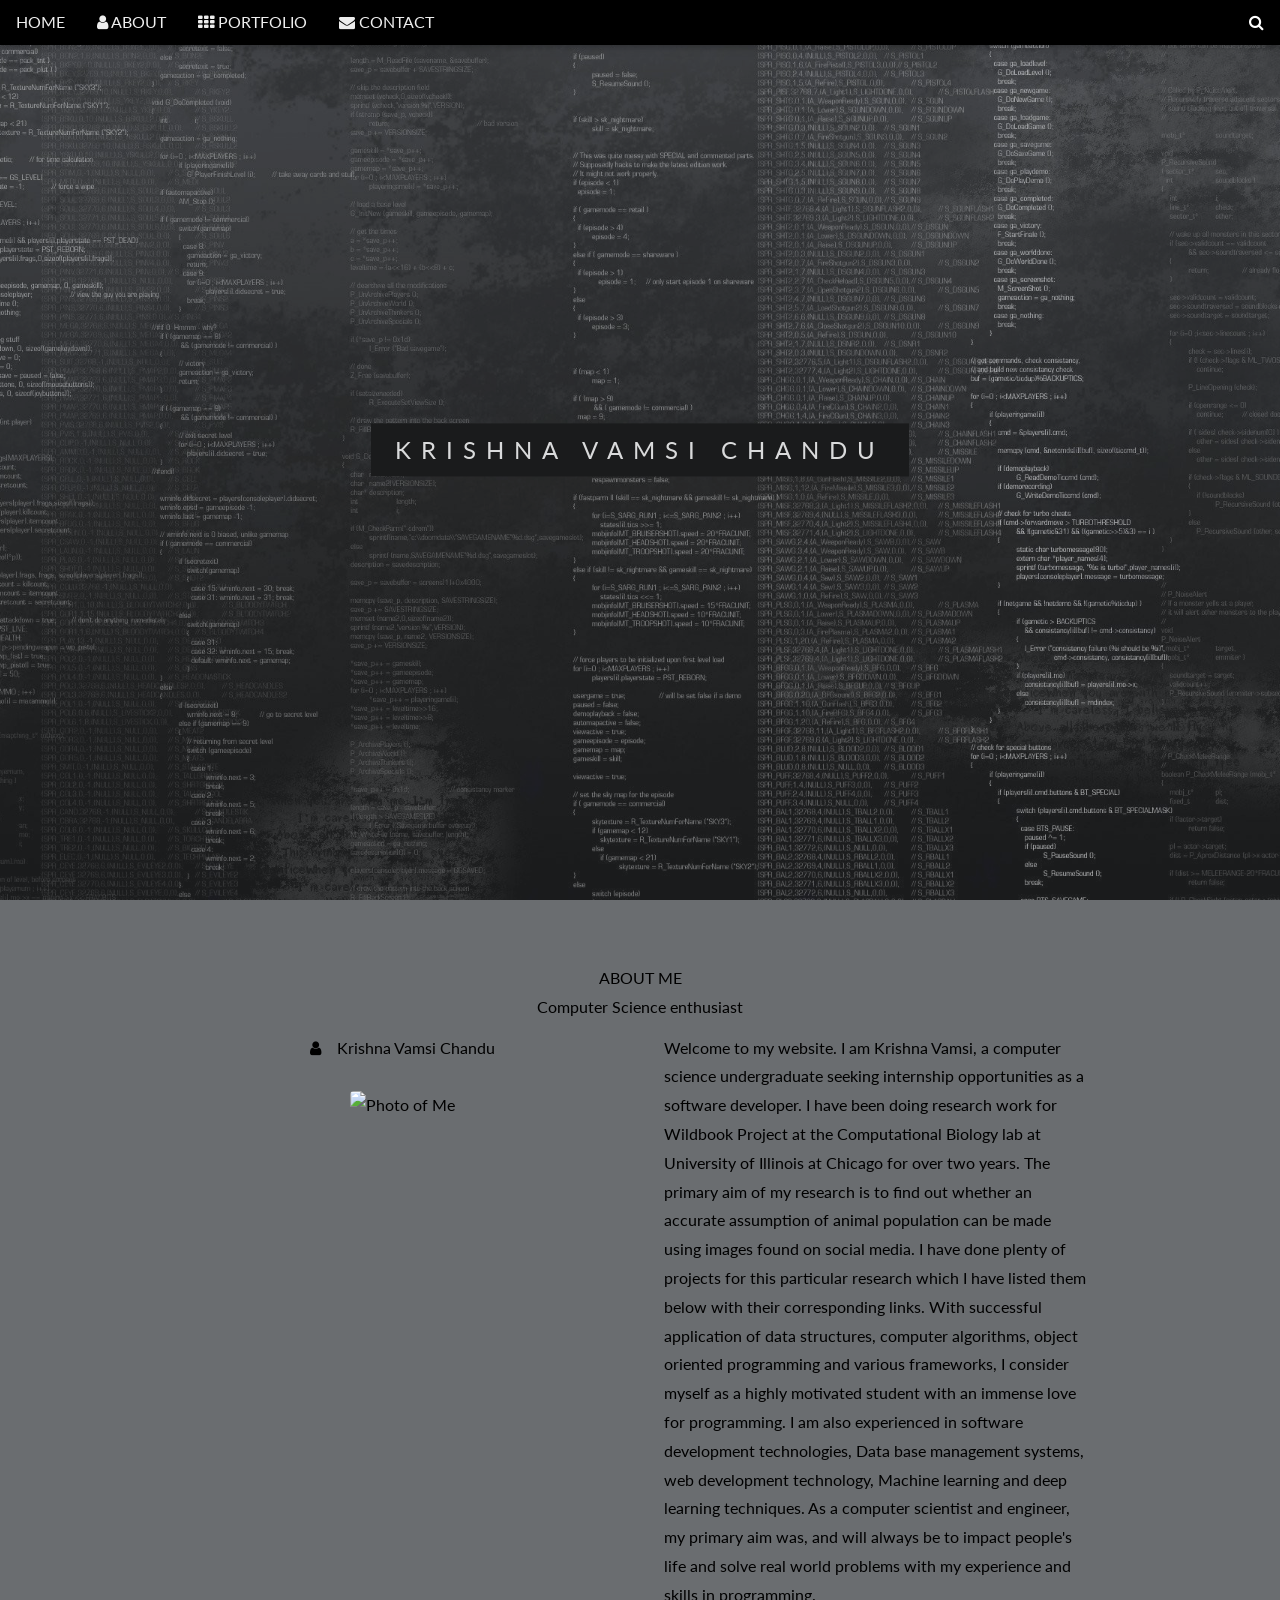
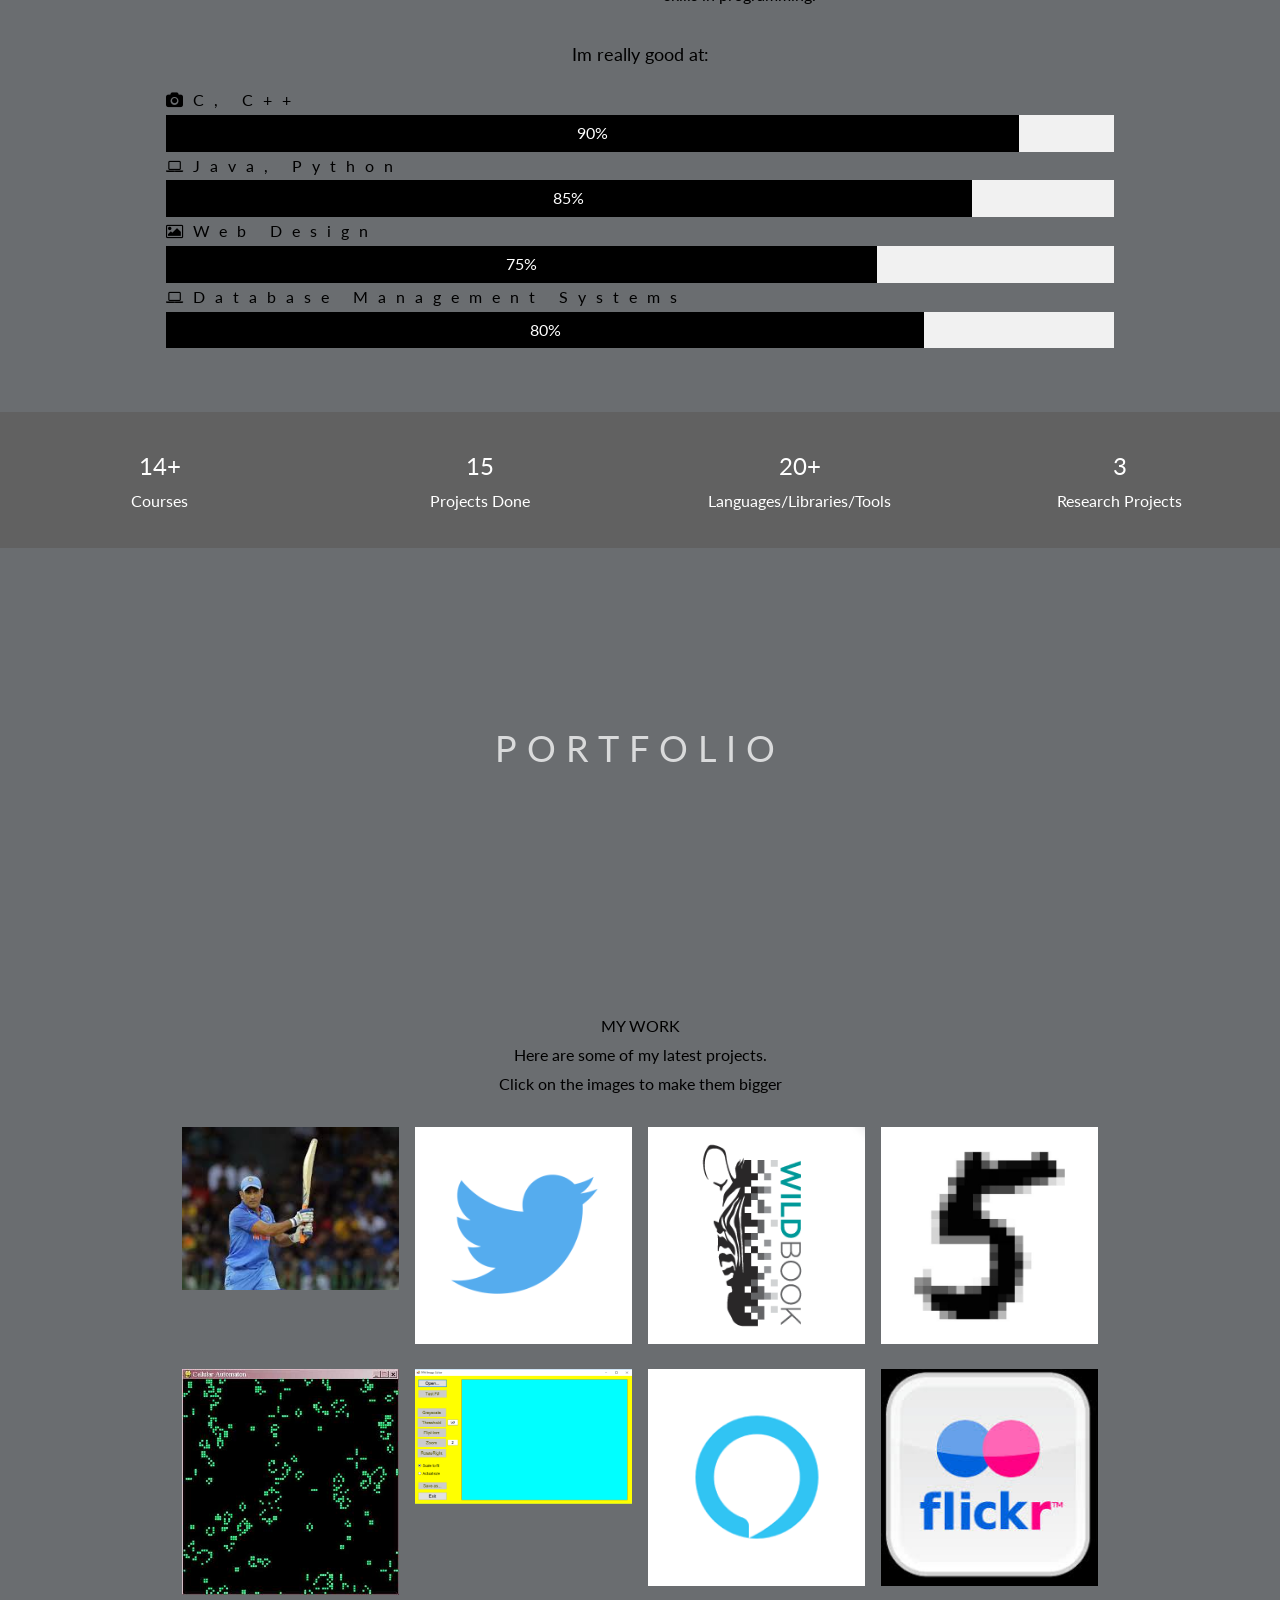
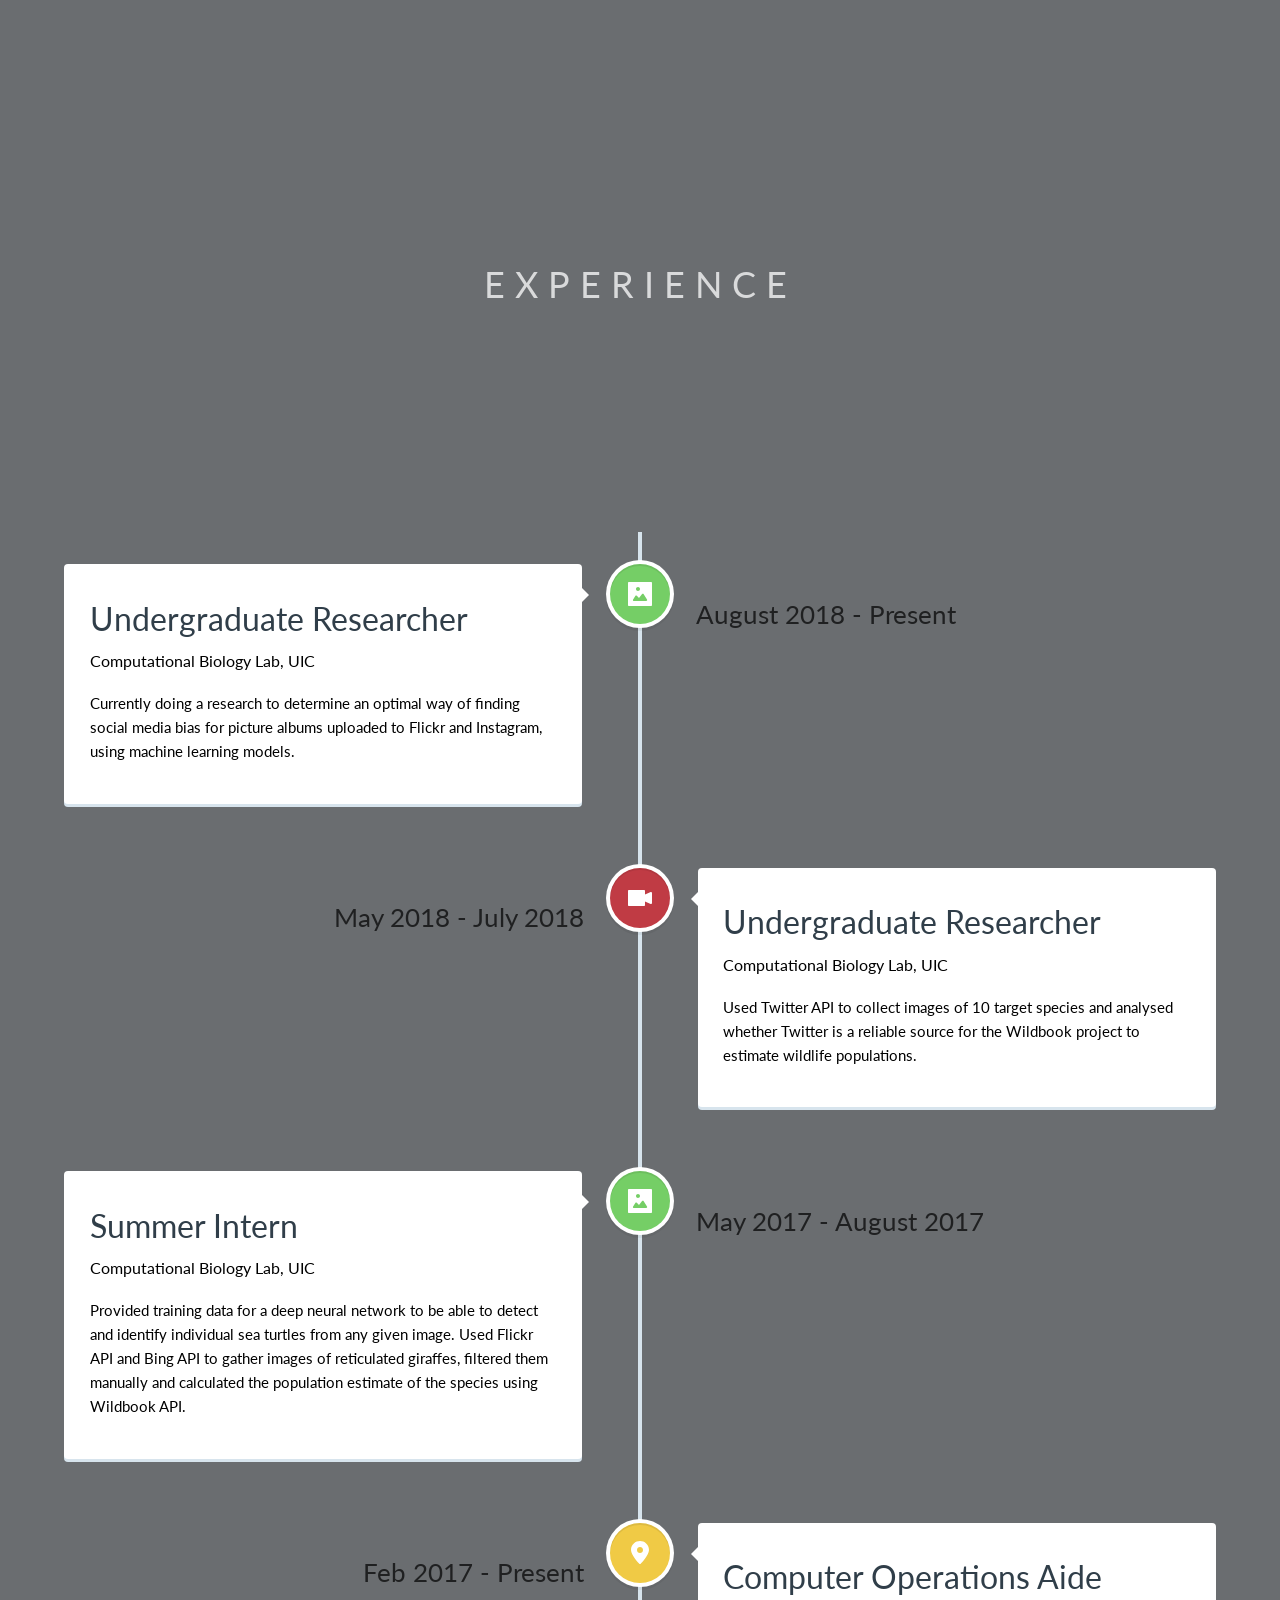
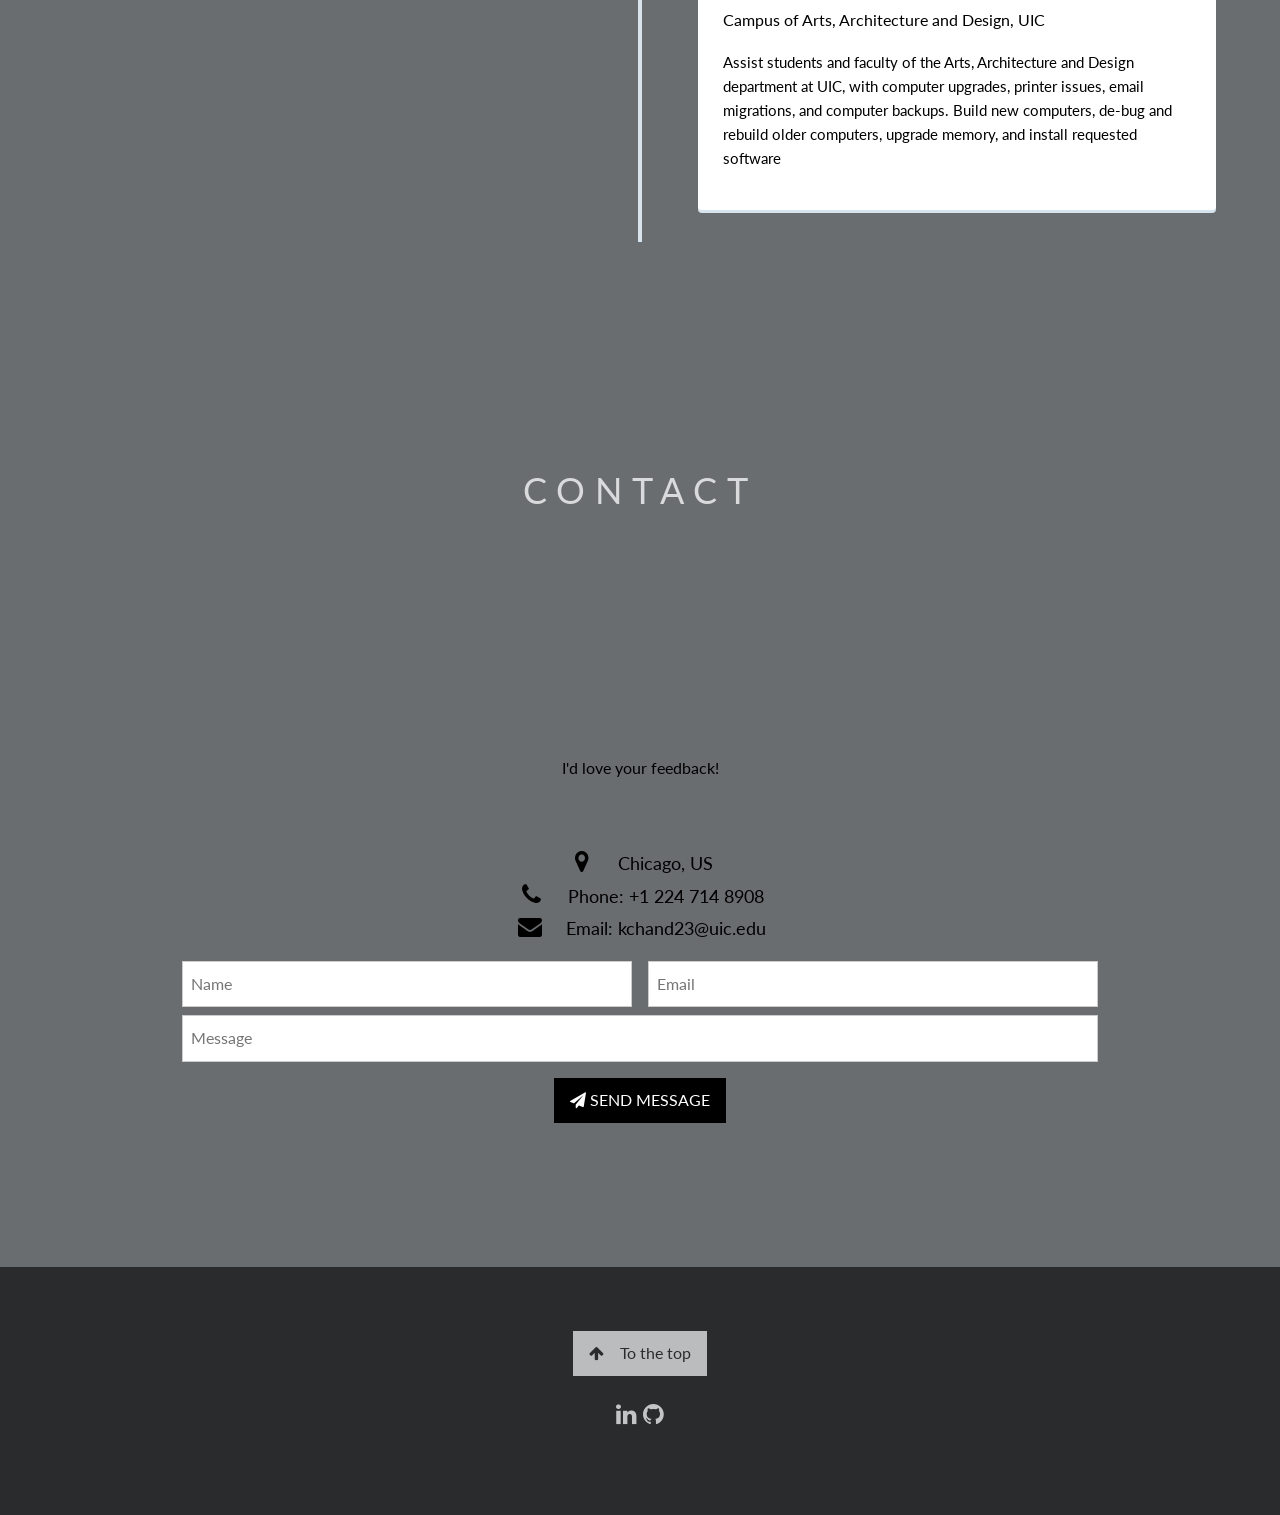
==== index.html @ 0653ace8 "fixed a bug where links dont work" ====
<!DOCTYPE html>
<html>
<title>Krishna Vamsi Chandu</title>
<meta charset="UTF-8">
<meta name="viewport" content="width=device-width, initial-scale=1">
<link rel="stylesheet" href="https://www.w3schools.com/w3css/4/w3.css">
<link rel="stylesheet" href="https://fonts.googleapis.com/css?family=Lato">
<link rel="stylesheet" href="https://cdnjs.cloudflare.com/ajax/libs/font-awesome/4.7.0/css/font-awesome.min.css">
<link href='https://fonts.googleapis.com/css?family=Droid+Serif|Open+Sans:400,700' rel='stylesheet' type='text/css'>
<link rel="stylesheet" href="css/style.css"> <!-- Resource style -->
<link rel="stylesheet" href="css/demo.css"> <!-- Demo style -->
  <link rel="stylesheet" href="css/reset.css"> <!-- CSS reset -->

<style>
body,h1,h2,h3,h4,h5,h6 {font-family: "Lato", sans-serif;}
body, html {
    height: 100%;
    
    line-height: 1.8;
    background-color: #6a6d70;
}

/* Create a Parallax Effect */
.bgimg-1, .bgimg-2, .bgimg-3, .bgimg-4 {
    background-attachment: fixed;
    background-position: center;
    background-repeat: no-repeat;
    background-size: cover;
}

/* First image (Logo. Full height) */
.bgimg-1 {
    background-image: url('/assets/wallpaper_2.jpg');
    min-height: 100%;
}

/* Second image (Portfolio) */
.bgimg-2 {
    background-image: url("/assets/wallpaper_2.jpg");
    min-height: 400px;
}

/* Third image (Contact) */
.bgimg-3 {
    background-image: url("/assets/wallpaper_2.jpg");
    min-height: 400px;
}

.bgimg-4 {
    background-image: url("/assets/wallpaper_2.jpg");
    min-height: 400px;
}

.w3-wide {letter-spacing: 10px;}
.w3-hover-opacity {cursor: pointer;}
</style>
<body>

<!-- Navbar (sit on top) -->
<div class="w3-top">
  <div class="w3-bar" id="myNavbar">
    <a class="w3-bar-item w3-button w3-hover-black w3-hide-medium w3-hide-large w3-right" href="javascript:void(0);" onclick="toggleFunction()" title="Toggle Navigation Menu">
      <i class="fa fa-bars"></i>
    </a>
    <a href="#home" class="w3-bar-item w3-button" style="color: #eeeeee">HOME</a>
    <a href="#about" class="w3-bar-item w3-button w3-hide-small" style="color: #eeeeee"><i class="fa fa-user"></i> ABOUT</a>
    <a href="#portfolio" class="w3-bar-item w3-button w3-hide-small" style="color: #eeeeee"><i class="fa fa-th"></i> PORTFOLIO</a>
    <a href="#contact" class="w3-bar-item w3-button w3-hide-small" style="color: #eeeeee" ><i class="fa fa-envelope"></i> CONTACT</a>
    <a href="#" class="w3-bar-item w3-button w3-hide-small w3-right w3-hover-red">
      <i class="fa fa-search"></i>
    </a>
  </div>

  <!-- Navbar on small screens -->
  <div id="navDemo" class="w3-bar-block w3-white w3-hide w3-hide-large w3-hide-medium">
    <a href="#about" class="w3-bar-item w3-button" onclick="toggleFunction()">ABOUT</a>
    <a href="#portfolio" class="w3-bar-item w3-button" onclick="toggleFunction()">PORTFOLIO</a>
    <a href="#contact" class="w3-bar-item w3-button" onclick="toggleFunction()">CONTACT</a>
    <a href="#" class="w3-bar-item w3-button">SEARCH</a>
  </div>
</div>

<!-- First Parallax Image with Logo Text -->
<div class="bgimg-1 w3-display-container w3-opacity-min" id="home">
  <div class="w3-display-middle" style="white-space:nowrap;">
    <span class="w3-center w3-padding-large w3-black w3-xlarge w3-wide w3-animate-opacity">KRISHNA <span class="w3-hide-small">VAMSI</span> CHANDU</span>
  </div>
</div>

<!-- Container (About Section) -->
<div class="w3-content w3-container w3-padding-64" id="about">
  <h3 class="w3-center">ABOUT ME</h3>
  <p class="w3-center"><em>Computer Science enthusiast</em></p>
  <div class="w3-row">
    <div class="w3-col m6 w3-center w3-padding-large">
      <p><b><i class="fa fa-user w3-margin-right"></i>Krishna Vamsi Chandu</b></p><br>
      <img src="assets/DSC_0112.JPG" class="w3-round w3-image" alt="Photo of Me" width="500" height="333">
    </div>
    <!-- Hide this text on small devices -->
    <div class="w3-col m6 w3-hide-small w3-padding-large">
      <p>Welcome to my website. I am Krishna Vamsi, a computer science undergraduate seeking internship opportunities as a software developer. I have been doing research work for Wildbook Project at the Computational Biology lab at University of Illinois at Chicago for over two years. The primary aim of my research is to find out whether an accurate assumption of animal population can be made using images found on social media. I have done plenty of projects for this particular research which I have listed them below with their corresponding links. With successful application of data structures, computer algorithms, object oriented programming and various frameworks, I consider myself as a highly motivated student with an immense love for programming. I am also experienced in software development technologies, Data base management systems, web development technology, Machine learning and deep learning techniques. As a computer scientist and engineer, my primary aim was, and will always be to impact people's life and solve real world problems with my experience and skills in programming.</p>
    </div>
  </div>
  <p class="w3-large w3-center w3-padding-16">Im really good at:</p>
  <p class="w3-wide"><i class="fa fa-camera"></i>C, C++</p>
  <div class="w3-light-grey">
    <div class="w3-container w3-padding-small w3-black w3-center" style="width:90%">90%</div>
  </div>
  <p class="w3-wide"><i class="fa fa-laptop"></i>Java, Python</p>
  <div class="w3-light-grey">
    <div class="w3-container w3-padding-small w3-black w3-center" style="width:85%">85%</div>
  </div>
  <p class="w3-wide"><i class="fa fa-photo"></i>Web Design</p>
  <div class="w3-light-grey">
    <div class="w3-container w3-padding-small w3-black w3-center" style="width:75%">75%</div>
  </div>
  <p class="w3-wide"><i class="fa fa-laptop"></i>Database Management Systems</p>
  <div class="w3-light-grey">
    <div class="w3-container w3-padding-small w3-black w3-center" style="width:80%">80%</div>
  </div>
</div>

<div class="w3-row w3-center w3-dark-grey w3-padding-16">
  <div class="w3-quarter w3-section">  
    <span class="w3-xlarge">14+</span><br>
    Courses
  </div>
  <div class="w3-quarter w3-section">
    <span class="w3-xlarge">15</span><br>
    Projects Done
  </div>
  <div class="w3-quarter w3-section">
    <span class="w3-xlarge">20+</span><br>
    Languages/Libraries/Tools
  </div>
  <div class="w3-quarter w3-section">
    <span class="w3-xlarge">3</span><br>
    Research Projects
  </div>
</div>

<!-- Second Parallax Image with Portfolio Text -->
<div class="bgimg-2 w3-display-container w3-opacity-min">
  <div class="w3-display-middle">
    <span class="w3-xxlarge w3-text-white w3-wide">PORTFOLIO</span>
  </div>
</div>



<!-- Container (Portfolio Section) -->
<div class="w3-content w3-container w3-padding-64" id="portfolio">
  <h3 class="w3-center">MY WORK</h3>
  <p class="w3-center"><em>Here are some of my latest projects.<br> Click on the images to make them bigger</em></p><br>

  <!-- Responsive Grid. Four columns on tablets, laptops and desktops. Will stack on mobile devices/small screens (100% width) -->
  <div class="w3-row-padding w3-center">
    <div class="w3-col m3">
      <img src="assets/dhoni.jpg" style="width:100%;" onclick="onClick(this)" class="w3-hover-opacity" alt="This program is intended as a background process to notify the user whenever a particular batsman is on strike.">
    </div>

    <div class="w3-col m3">
      <img src="assets/twitter.png" style="width:100%;" onclick="onClick(this)" class="w3-hover-opacity" alt="This project is an attempt to find out if twitter is a reliable source for animal population estimates. I used python twitter API to gather images and analyze them">
    </div>

    <div class="w3-col m3">
      <img src="assets/wildbook.png" style="width:100%" onclick="onClick(this)" class="w3-hover-opacity" alt="Wildbook project's aim is to use machine learning techniques to identify and detect individual animals from any given picture and use the trained models to estimate animal population counts. My role in one of the project is to refine and provide a training data of sea turtle images set to a neural network to detect and identify them.">
    </div>

    <div class="w3-col m3">
      <img src="assets/mnist.png" style="width:100%" onclick="onClick(this)" class="w3-hover-opacity" alt="A two layered neural network programmed in Python and trained with MNIST dataset, to detect hand written digits with an accuracy of 94%">
    </div>
  </div>

  <div class="w3-row-padding w3-center w3-section">
    <div class="w3-col m3">
      <img src="assets/predator_ant.jpg" style="width:100%" onclick="onClick(this)" class="w3-hover-opacity" alt="A 2-D simulation of a predator-ant-food which uses Genetic Algortihm and developed in p5.js, which is an extension of processing in javascript.">
    </div>

    
  <div class="w3-col m3">
      <img src="assets/ppm.png" style="width:100%" onclick="onClick(this)" class="w3-hover-opacity" alt="PPM formatted image manipulation software developed in C# and F#. Manipulations include RGB-Grayscale, Rotate, Zoom, Shrink, Flip image">
    </div>
    <div class="w3-col m3">
      <img src="assets/Alexa.png" style="width:100%" onclick="onClick(this)" class="w3-hover-opacity" alt="A custom Alexa skill built in Python, which gives out the details of professors of UIC on demand. ">
    </div>
    <div class="w3-col m3">
      <img src="assets/flickr.jpg" style="width:100%" onclick="onClick(this)" class="w3-hover-opacity" alt="Used Flickr API and Bing API to gather images of reticulated giraffes, filtered them manually and calculated the population estimate of the species using Wildbook API and mark and recapture methods. The estimated count is yet to be verified with official count of alive giraffes.">
    </div>
  </div>
</div>

<!-- Modal for full size images on click-->
<div id="modal01" class="w3-modal w3-black" onclick="this.style.display='none'">
  <span class="w3-button w3-large w3-black w3-display-topright" title="Close Modal Image"><i class="fa fa-remove"></i></span>
  <div class="w3-modal-content w3-animate-zoom w3-center w3-transparent w3-padding-64">
    <img id="img01" class="w3-image">
    <p id="caption" class="w3-opacity w3-large"></p>
  </div>
</div>

<div class="bgimg-4 w3-display-container w3-opacity-min">
  <div class="w3-display-middle">
     <span class="w3-xxlarge w3-text-white w3-wide">EXPERIENCE</span>
  </div>
</div>

<section class="cd-timeline js-cd-timeline">
    <div class="cd-timeline__container">
      <div class="cd-timeline__block js-cd-block">
        <div class="cd-timeline__img cd-timeline__img--picture js-cd-img">
          <img src="img/cd-icon-picture.svg" alt="Picture">
        </div> <!-- cd-timeline__img -->

        <div class="cd-timeline__content js-cd-content">
          <h2>Undergraduate Researcher</h2>
          <h3>Computational Biology Lab, UIC</h3>
          <p style="font-size: 15px">Currently doing a research to determine an optimal way of finding social media bias for picture albums uploaded to Flickr and Instagram, using machine learning models.</p>
          <span class="cd-timeline__date">August 2018 - Present</span>
        </div> <!-- cd-timeline__content -->
      </div> <!-- cd-timeline__block -->

      <div class="cd-timeline__block js-cd-block">
        <div class="cd-timeline__img cd-timeline__img--movie js-cd-img">
          <img src="img/cd-icon-movie.svg" alt="Movie">
        </div> <!-- cd-timeline__img -->

        <div class="cd-timeline__content js-cd-content">
          <h2>Undergraduate Researcher</h2>
          <h3>Computational Biology Lab, UIC</h3>
          <p style="font-size: 15px">Used Twitter API to collect images of 10 target species and analysed whether Twitter is a reliable source for the Wildbook project to estimate wildlife populations.</p>
          <span class="cd-timeline__date">May 2018 - July 2018</span>
        </div> <!-- cd-timeline__content -->
      </div> <!-- cd-timeline__block -->

      <div class="cd-timeline__block js-cd-block">
        <div class="cd-timeline__img cd-timeline__img--picture js-cd-img">
          <img src="img/cd-icon-picture.svg" alt="Picture">
        </div> <!-- cd-timeline__img -->

        <div class="cd-timeline__content js-cd-content">
          <h2>Summer Intern</h2>
          <h3>Computational Biology Lab, UIC</h3>
          <p style="font-size: 15px">Provided training data for a deep neural network to be able to detect and identify individual sea turtles from any given image. Used Flickr API and Bing API to gather images of reticulated giraffes, filtered them manually and calculated the population estimate of the species using Wildbook API. </p>
          
          <span class="cd-timeline__date">May 2017 - August 2017</span>
        </div> <!-- cd-timeline__content -->
      </div> <!-- cd-timeline__block -->

      <div class="cd-timeline__block js-cd-block">
        <div class="cd-timeline__img cd-timeline__img--location js-cd-img">
          <img src="img/cd-icon-location.svg" alt="Location">
        </div> <!-- cd-timeline__img -->

        <div class="cd-timeline__content js-cd-content">
          <h2>Computer Operations Aide</h2>
          <h3>Campus of Arts, Architecture and Design, UIC</h3>
          <p style="font-size: 15px">Assist students and faculty of the Arts, Architecture and Design department at UIC, with computer upgrades, printer issues, email migrations, and computer backups. Build new computers, de-bug and rebuild older computers, upgrade memory, and install requested software</p>
          <span class="cd-timeline__date">Feb 2017 - Present</span>
        </div> <!-- cd-timeline__content -->
      </div> <!-- cd-timeline__block -->
    </div>
  </section> <!-- cd-timeline -->
  
<script src="js/main.js"></script> <!-- Resource JavaScript -->
<!-- Third Parallax Image with Portfolio Text -->
<div class="bgimg-3 w3-display-container w3-opacity-min">
  <div class="w3-display-middle">
     <span class="w3-xxlarge w3-text-white w3-wide">CONTACT</span>
  </div>
</div>

<!-- Container (Contact Section) -->
<div class="w3-content w3-container w3-padding-64" id="contact">
  <p class="w3-center"><em>I'd love your feedback!</em></p>

  <div class="w3-row w3-padding-32 w3-section w3-center">
    <div class="w3-col w3-panel">
      <div class="w3-large w3-margin-bottom">
        <i class="fa fa-map-marker fa-fw w3-hover-text-black w3-xlarge w3-margin-right"></i> Chicago, US<br>
        <i class="fa fa-phone fa-fw w3-hover-text-black w3-xlarge w3-margin-right"></i> Phone: +1 224 714 8908<br>
        <i class="fa fa-envelope fa-fw w3-hover-text-black w3-xlarge w3-margin-right"></i> Email: kchand23@uic.edu<br>
      </div>
      <form action="/action_page.php" target="_blank">
        <div class="w3-row-padding" style="margin:0 -16px 8px -16px">
          <div class="w3-half">
            <input class="w3-input w3-border" type="text" placeholder="Name" required name="Name">
          </div>
          <div class="w3-half">
            <input class="w3-input w3-border" type="text" placeholder="Email" required name="Email">
          </div>
        </div>
        <input class="w3-input w3-border" type="text" placeholder="Message" required name="Message">
        <button class="w3-button w3-black w3-center w3-section" type="submit">
          <i class="fa fa-paper-plane"></i> SEND MESSAGE
        </button>
      </form>
    </div>
  </div>
</div>

<!-- Footer -->
<footer class="w3-center w3-black w3-padding-64 w3-opacity w3-hover-opacity-off">
  <a href="#home" class="w3-button w3-light-grey"><i class="fa fa-arrow-up w3-margin-right"></i>To the top</a>
  <div class="w3-xlarge w3-section">
    <a href = "https://www.linkedin.com/in/krishna-vamsi-chandu-ab065512b/"><i class="fa fa-linkedin w3-hover-opacity" ></i></a>
    <a  href = "https://github.com/kchand23"><i class="fa fa-github w3-hover-opacity""></i></a>
  </div>
</footer>
 
<!-- Add Google Maps -->
<script>

// Modal Image Gallery
function onClick(element) {
  document.getElementById("img01").src = element.src;
  document.getElementById("modal01").style.display = "block";
  var captionText = document.getElementById("caption");
  captionText.innerHTML = element.alt;
}

// Change style of navbar on scroll
window.onscroll = function() {myFunction()};
function myFunction() {
    var navbar = document.getElementById("myNavbar");
    if (document.body.scrollTop > 100 || document.documentElement.scrollTop > 100) {
        navbar.className = "w3-bar" + " w3-card" + " w3-animate-top" + " w3-black";
    } else {
        navbar.className = navbar.className.replace(" w3-card w3-animate-top w3-white", "");
    }
}

// Used to toggle the menu on small screens when clicking on the menu button
function toggleFunction() {
    var x = document.getElementById("navDemo");
    if (x.className.indexOf("w3-show") == -1) {
        x.className += " w3-show";
    } else {
        x.className = x.className.replace(" w3-show", "");
    }
}
</script>
<script src="https://maps.googleapis.com/maps/api/js?key=AIzaSyBu-916DdpKAjTmJNIgngS6HL_kDIKU0aU&callback=myMap"></script>
<!--
To use this code on your website, get a free API key from Google.
Read more at: https://www.w3schools.com/graphics/google_maps_basic.asp
-->

</body>
</html>
---- css/style.css ----
/* -------------------------------- 

Primary style

-------------------------------- */
*, *::after, *::before {
  -webkit-box-sizing: border-box;
          box-sizing: border-box;
}

/* -------------------------------- 

Patterns - reusable parts of our design

-------------------------------- */
@media only screen and (min-width: 1170px) {
  .cd-is-hidden {
    visibility: hidden;
  }
}

/* -------------------------------- 

Vertical Timeline - by CodyHouse.co

-------------------------------- */


@media only screen and (min-width: 1170px) {
  header {
    height: 300px;
    line-height: 300px;
  }
  header h1 {
    font-size: 2.4rem;
  }
}

.cd-timeline {
  overflow: hidden;
  margin: 2em auto;
}

.cd-timeline__container {
  position: relative;
  width: 90%;
  max-width: 1170px;
  margin: 0 auto;
  padding: 2em 0;
}

.cd-timeline__container::before {
  /* this is the vertical line */
  content: '';
  position: absolute;
  top: 0;
  left: 18px;
  height: 100%;
  width: 4px;
  background: #d7e4ed;
}

@media only screen and (min-width: 1170px) {
  .cd-timeline {
    margin-top: 3em;
    margin-bottom: 3em;
  }
  .cd-timeline__container::before {
    left: 50%;
    margin-left: -2px;
  }
}

.cd-timeline__block {
  position: relative;
  margin: 2em 0;
}

.cd-timeline__block:after {
  /* clearfix */
  content: "";
  display: table;
  clear: both;
}

.cd-timeline__block:first-child {
  margin-top: 0;
}

.cd-timeline__block:last-child {
  margin-bottom: 0;
}

@media only screen and (min-width: 1170px) {
  .cd-timeline__block {
    margin: 4em 0;
  }
}

.cd-timeline__img {
  position: absolute;
  top: 0;
  left: 0;
  width: 40px;
  height: 40px;
  border-radius: 50%;
  -webkit-box-shadow: 0 0 0 4px white, inset 0 2px 0 rgba(0, 0, 0, 0.08), 0 3px 0 4px rgba(0, 0, 0, 0.05);
          box-shadow: 0 0 0 4px white, inset 0 2px 0 rgba(0, 0, 0, 0.08), 0 3px 0 4px rgba(0, 0, 0, 0.05);
}

.cd-timeline__img img {
  display: block;
  width: 24px;
  height: 24px;
  position: relative;
  left: 50%;
  top: 50%;
  margin-left: -12px;
  margin-top: -12px;
}

.cd-timeline__img.cd-timeline__img--picture {
  background: #75ce66;
}

.cd-timeline__img.cd-timeline__img--movie {
  background: #c03b44;
}

.cd-timeline__img.cd-timeline__img--location {
  background: #f0ca45;
}

@media only screen and (min-width: 1170px) {
  .cd-timeline__img {
    width: 60px;
    height: 60px;
    left: 50%;
    margin-left: -30px;
    /* Force Hardware Acceleration */
    -webkit-transform: translateZ(0);
            transform: translateZ(0);
  }
  .cd-timeline__img.cd-timeline__img--bounce-in {
    visibility: visible;
    -webkit-animation: cd-bounce-1 0.6s;
            animation: cd-bounce-1 0.6s;
  }
}

@-webkit-keyframes cd-bounce-1 {
  0% {
    opacity: 0;
    -webkit-transform: scale(0.5);
            transform: scale(0.5);
  }
  60% {
    opacity: 1;
    -webkit-transform: scale(1.2);
            transform: scale(1.2);
  }
  100% {
    -webkit-transform: scale(1);
            transform: scale(1);
  }
}

@keyframes cd-bounce-1 {
  0% {
    opacity: 0;
    -webkit-transform: scale(0.5);
            transform: scale(0.5);
  }
  60% {
    opacity: 1;
    -webkit-transform: scale(1.2);
            transform: scale(1.2);
  }
  100% {
    -webkit-transform: scale(1);
            transform: scale(1);
  }
}

.cd-timeline__content {
  position: relative;
  margin-left: 60px;
  background: white;
  border-radius: 0.25em;
  padding: 1em;
  -webkit-box-shadow: 0 3px 0 #d7e4ed;
          box-shadow: 0 3px 0 #d7e4ed;
}

.cd-timeline__content:after {
  /* clearfix */
  content: "";
  display: table;
  clear: both;
}

.cd-timeline__content::before {
  /* triangle next to content block */
  content: '';
  position: absolute;
  top: 16px;
  right: 100%;
  height: 0;
  width: 0;
  border: 7px solid transparent;
  border-right: 7px solid white;
}

.cd-timeline__content h2 {
  color: #303e49;
}

.cd-timeline__content p,
.cd-timeline__read-more,
.cd-timeline__date {
  font-size: 1.3rem;
}

.cd-timeline__content p {
  margin: 1em 0;
  line-height: 1.6;
}

.cd-timeline__read-more,
.cd-timeline__date {
  display: inline-block;
}

.cd-timeline__read-more {
  float: right;
  padding: .8em 1em;
  background: #acb7c0;
  color: white;
  border-radius: 0.25em;
}

.cd-timeline__read-more:hover {
  background-color: #bac4cb;
}

.cd-timeline__date {
  float: left;
  padding: .8em 0;
  opacity: .7;
}

@media only screen and (min-width: 768px) {
  .cd-timeline__content h2 {
    font-size: 2rem;
  }
  .cd-timeline__content p {
    font-size: 1.6rem;
  }
  .cd-timeline__read-more,
  .cd-timeline__date {
    font-size: 1.4rem;
  }
}

@media only screen and (min-width: 1170px) {
  .cd-timeline__content {
    margin-left: 0;
    padding: 1.6em;
    width: 45%;
    /* Force Hardware Acceleration */
    -webkit-transform: translateZ(0);
            transform: translateZ(0);
  }
  .cd-timeline__content::before {
    top: 24px;
    left: 100%;
    border-color: transparent;
    border-left-color: white;
  }
  .cd-timeline__read-more {
    float: left;
  }
  .cd-timeline__date {
    position: absolute;
    width: 100%;
    left: 122%;
    top: 6px;
    font-size: 1.6rem;
  }
  .cd-timeline__block:nth-child(even) .cd-timeline__content {
    float: right;
  }
  .cd-timeline__block:nth-child(even) .cd-timeline__content::before {
    top: 24px;
    left: auto;
    right: 100%;
    border-color: transparent;
    border-right-color: white;
  }
  .cd-timeline__block:nth-child(even) .cd-timeline__read-more {
    float: right;
  }
  .cd-timeline__block:nth-child(even) .cd-timeline__date {
    left: auto;
    right: 122%;
    text-align: right;
  }
  .cd-timeline__content.cd-timeline__content--bounce-in {
    visibility: visible;
    -webkit-animation: cd-bounce-2 0.6s;
            animation: cd-bounce-2 0.6s;
  }
}

@media only screen and (min-width: 1170px) {
  /* inverse bounce effect on even content blocks */
  .cd-timeline__block:nth-child(even) .cd-timeline__content.cd-timeline__content--bounce-in {
    -webkit-animation: cd-bounce-2-inverse 0.6s;
            animation: cd-bounce-2-inverse 0.6s;
  }
}

@-webkit-keyframes cd-bounce-2 {
  0% {
    opacity: 0;
    -webkit-transform: translateX(-100px);
            transform: translateX(-100px);
  }
  60% {
    opacity: 1;
    -webkit-transform: translateX(20px);
            transform: translateX(20px);
  }
  100% {
    -webkit-transform: translateX(0);
            transform: translateX(0);
  }
}

@keyframes cd-bounce-2 {
  0% {
    opacity: 0;
    -webkit-transform: translateX(-100px);
            transform: translateX(-100px);
  }
  60% {
    opacity: 1;
    -webkit-transform: translateX(20px);
            transform: translateX(20px);
  }
  100% {
    -webkit-transform: translateX(0);
            transform: translateX(0);
  }
}

@-webkit-keyframes cd-bounce-2-inverse {
  0% {
    opacity: 0;
    -webkit-transform: translateX(100px);
            transform: translateX(100px);
  }
  60% {
    opacity: 1;
    -webkit-transform: translateX(-20px);
            transform: translateX(-20px);
  }
  100% {
    -webkit-transform: translateX(0);
            transform: translateX(0);
  }
}

@keyframes cd-bounce-2-inverse {
  0% {
    opacity: 0;
    -webkit-transform: translateX(100px);
            transform: translateX(100px);
  }
  60% {
    opacity: 1;
    -webkit-transform: translateX(-20px);
            transform: translateX(-20px);
  }
  100% {
    -webkit-transform: translateX(0);
            transform: translateX(0);
  }
}
---- css/demo.css ----
/* demo style */
.cd-nugget-info {
  text-align: center;
  position: absolute;
  width: 100%;
  height: 50px;
  line-height: 50px;
  top: 0;
  left: 0;
}
.cd-nugget-info a {
  position: relative;
  font-size: 14px;
  color: #718ca1;
  -webkit-transition: all 0.2s;
  -moz-transition: all 0.2s;
  transition: all 0.2s;
}
.cd-nugget-info a:hover {
  opacity: .8;
}
.cd-nugget-info span {
  vertical-align: middle;
  display: inline-block;
}
.cd-nugget-info span svg {
  display: block;
}
.cd-nugget-info .cd-nugget-info-arrow {
  fill: #718ca1;
}
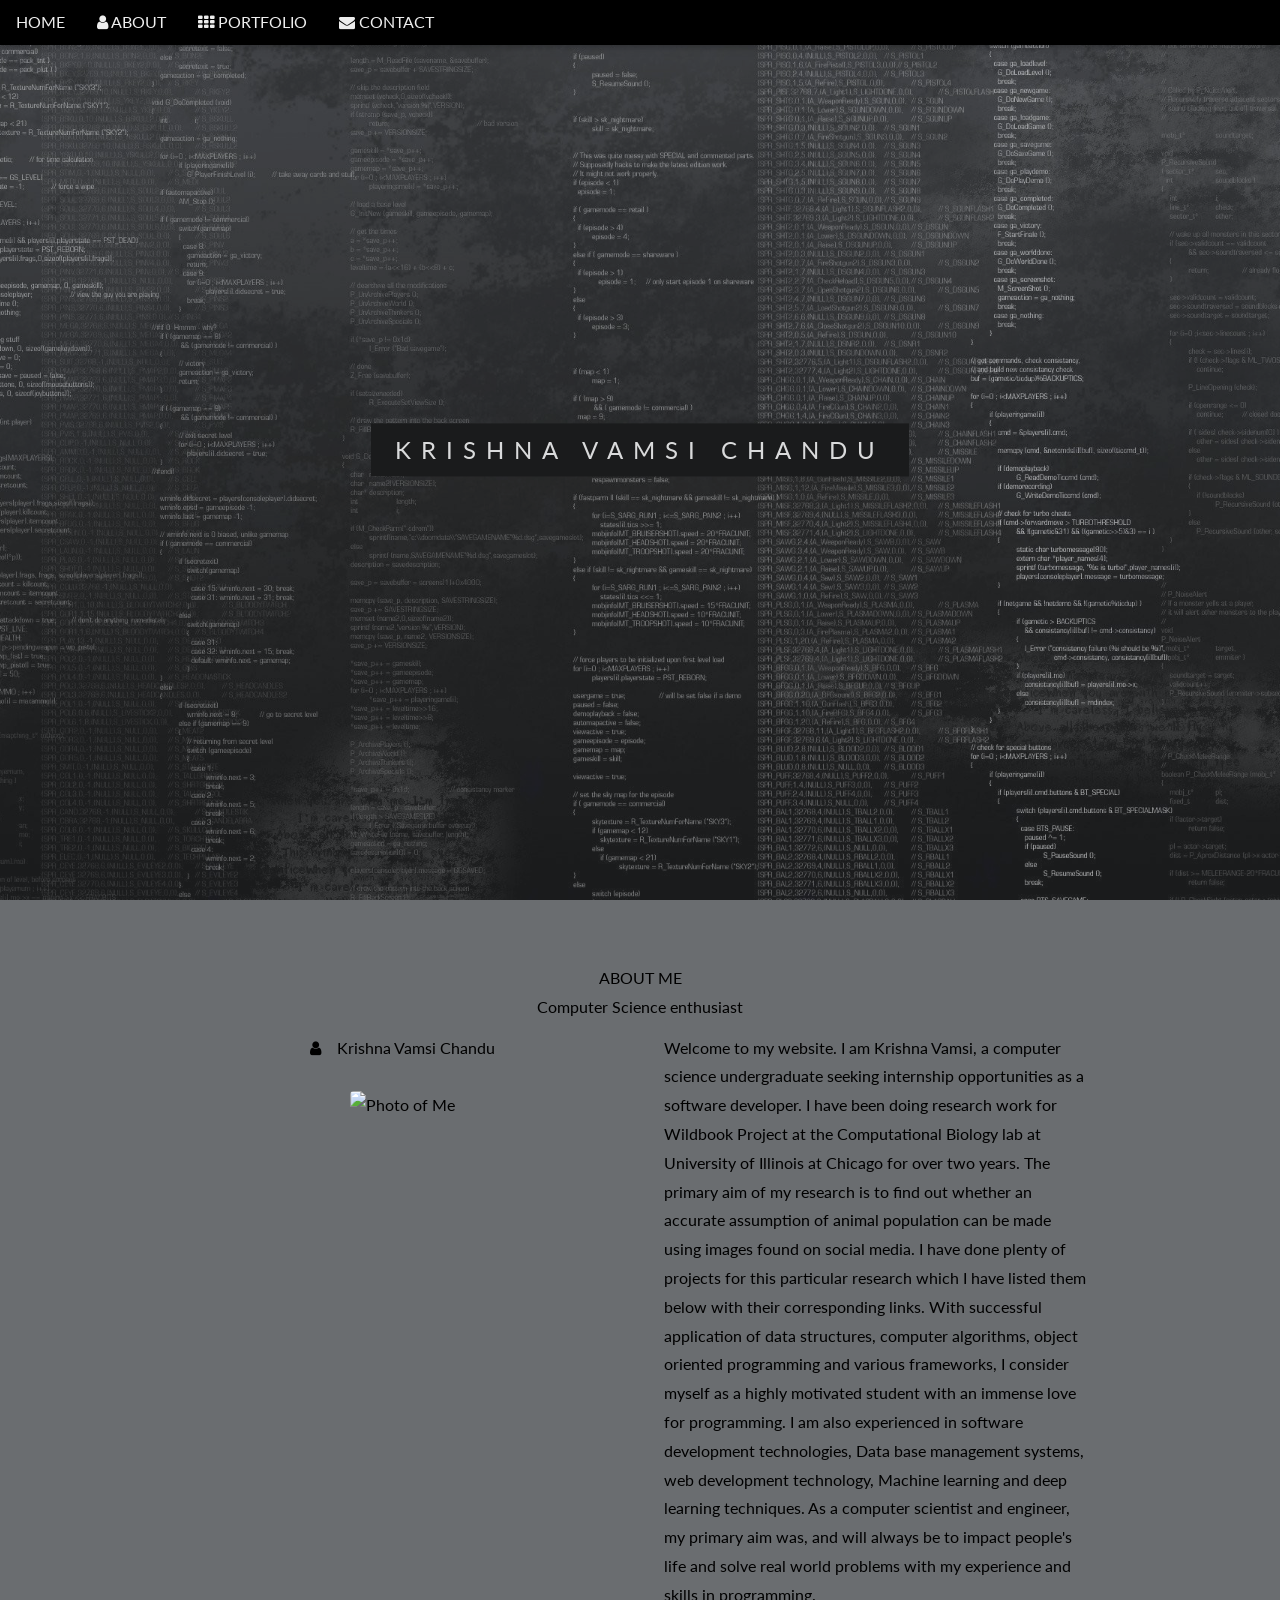
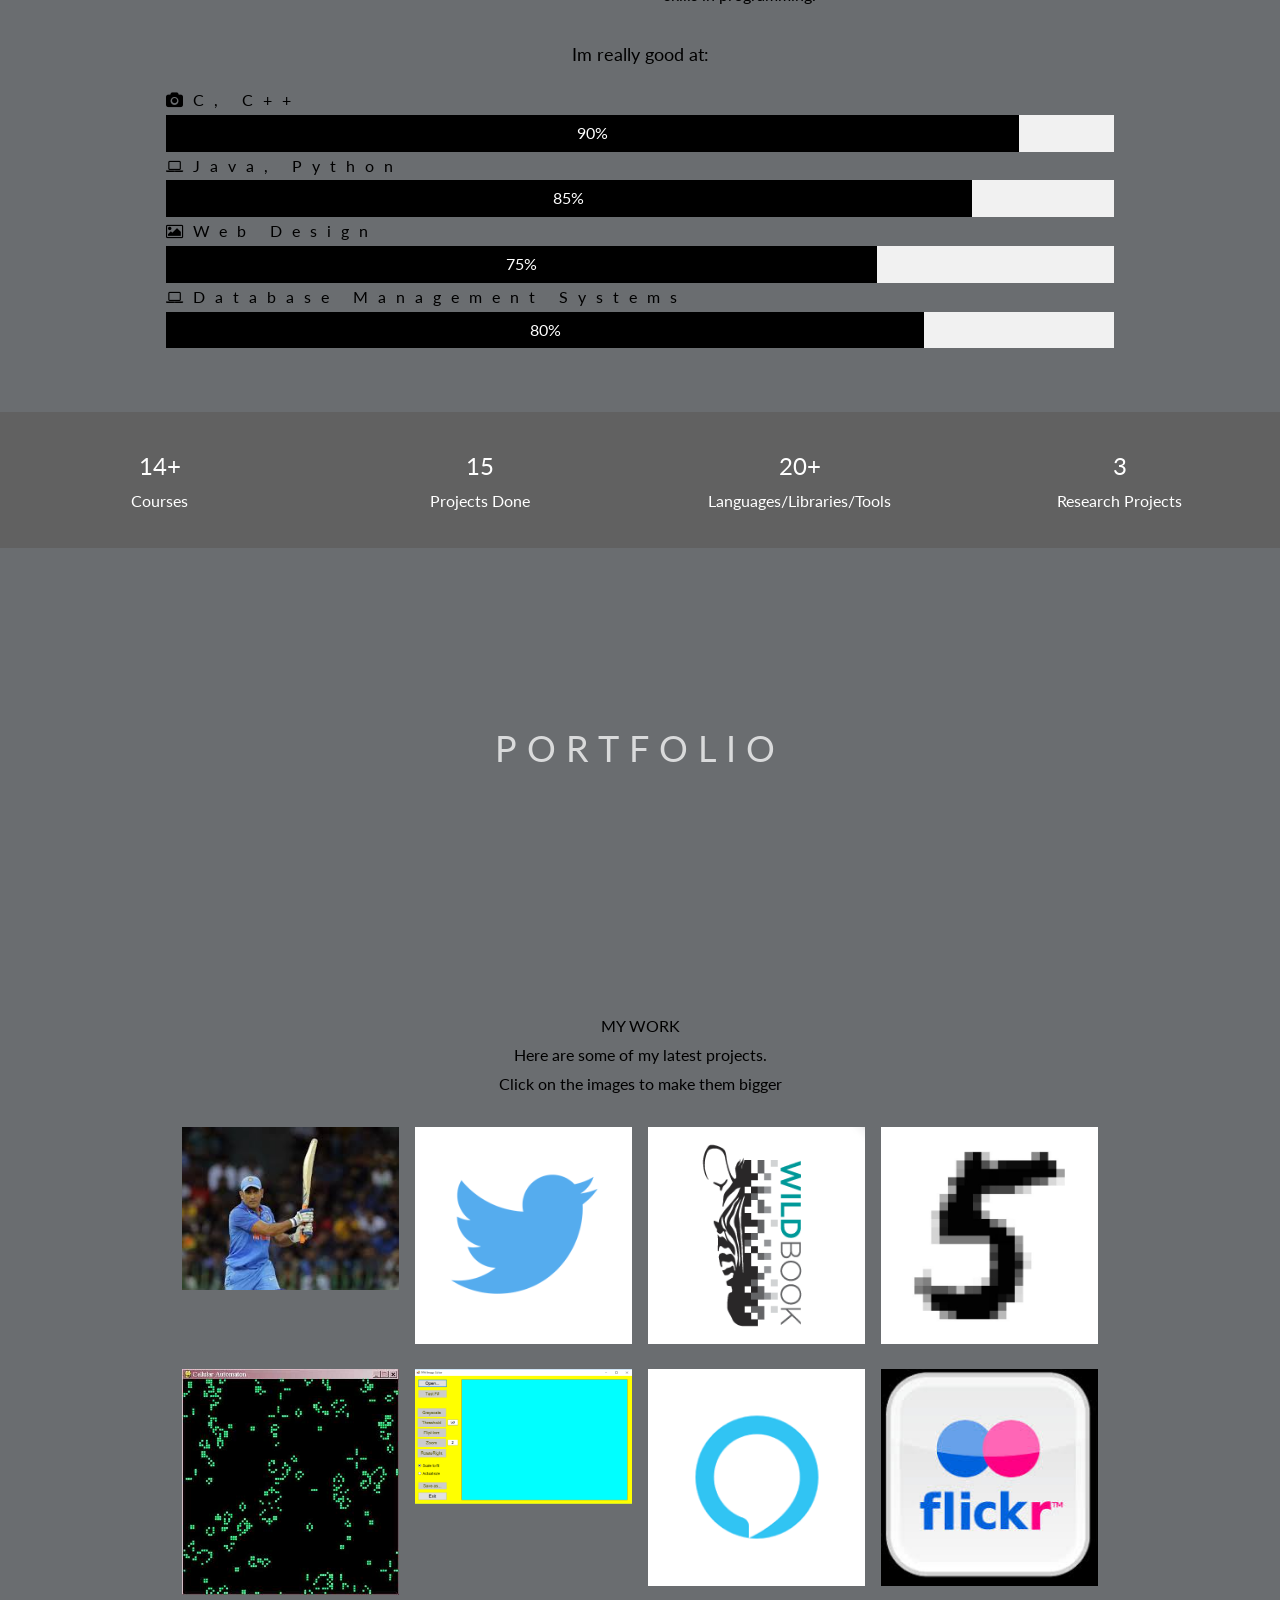
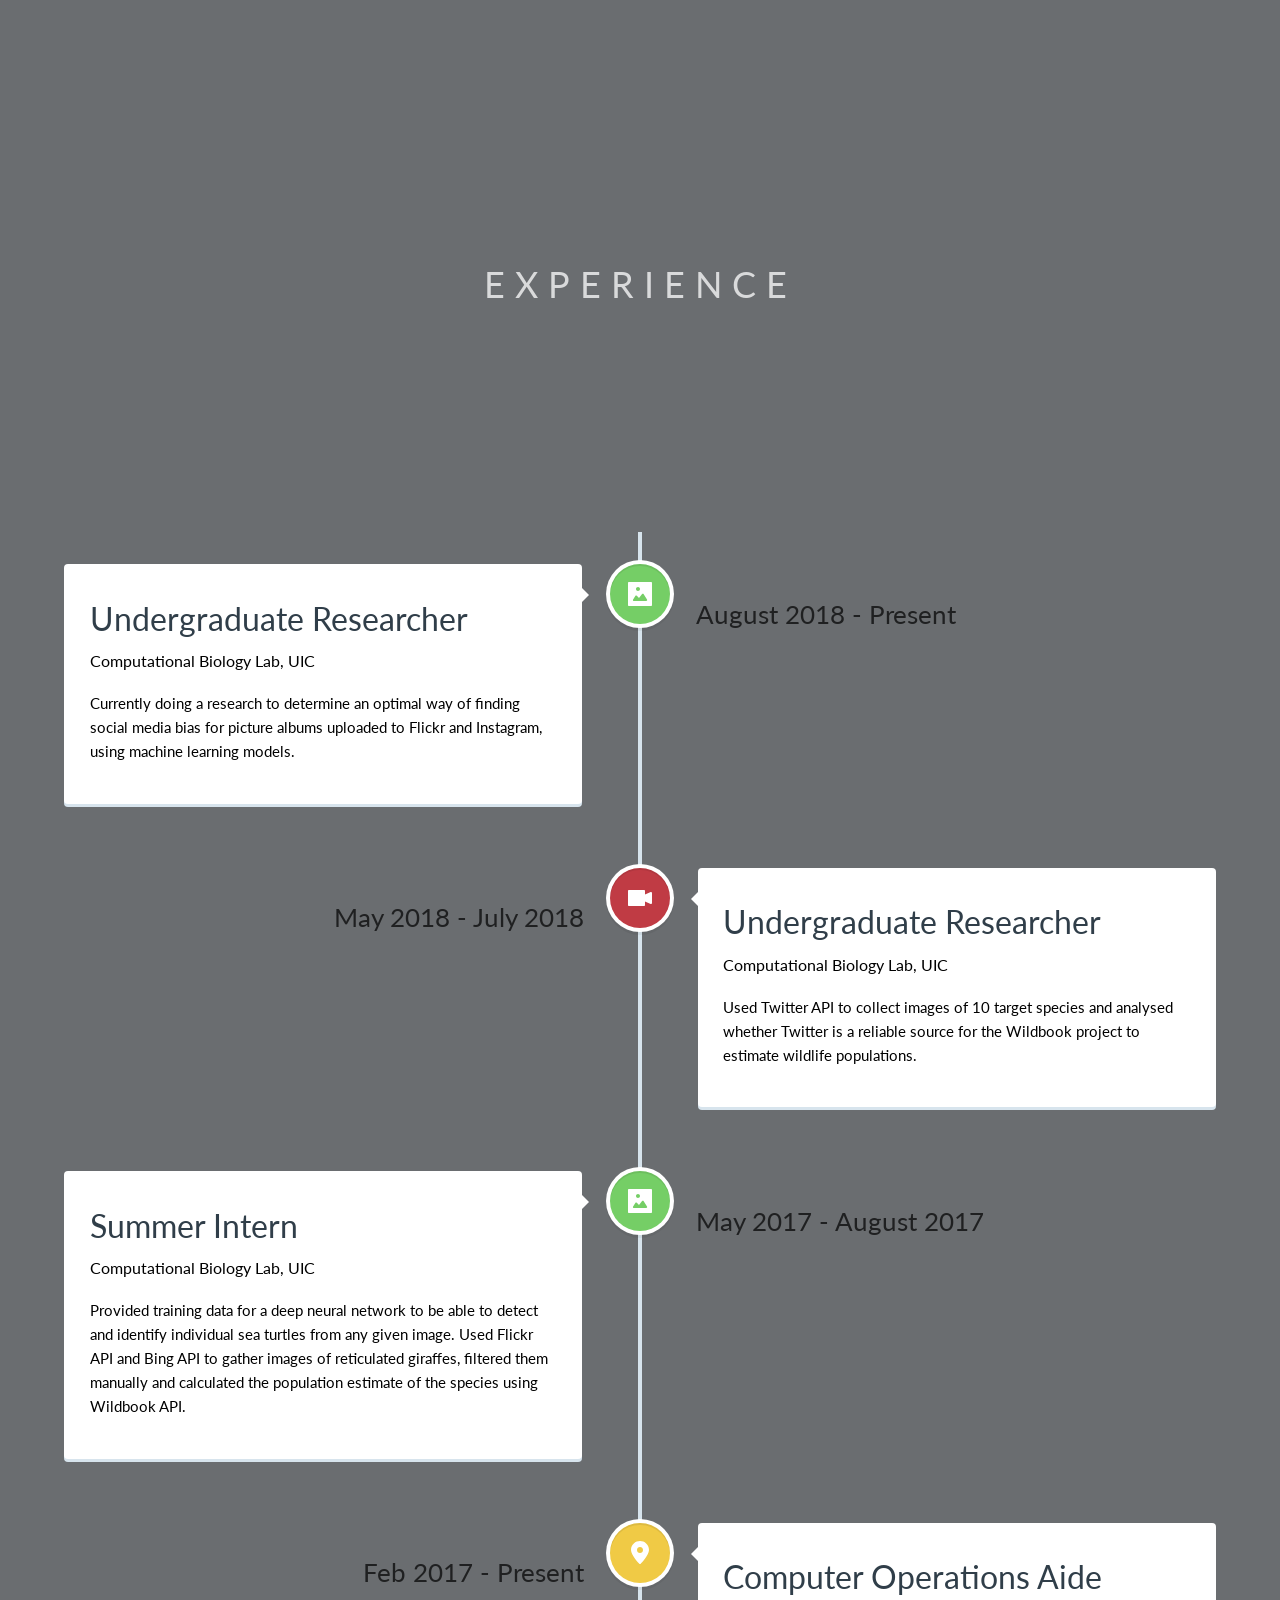
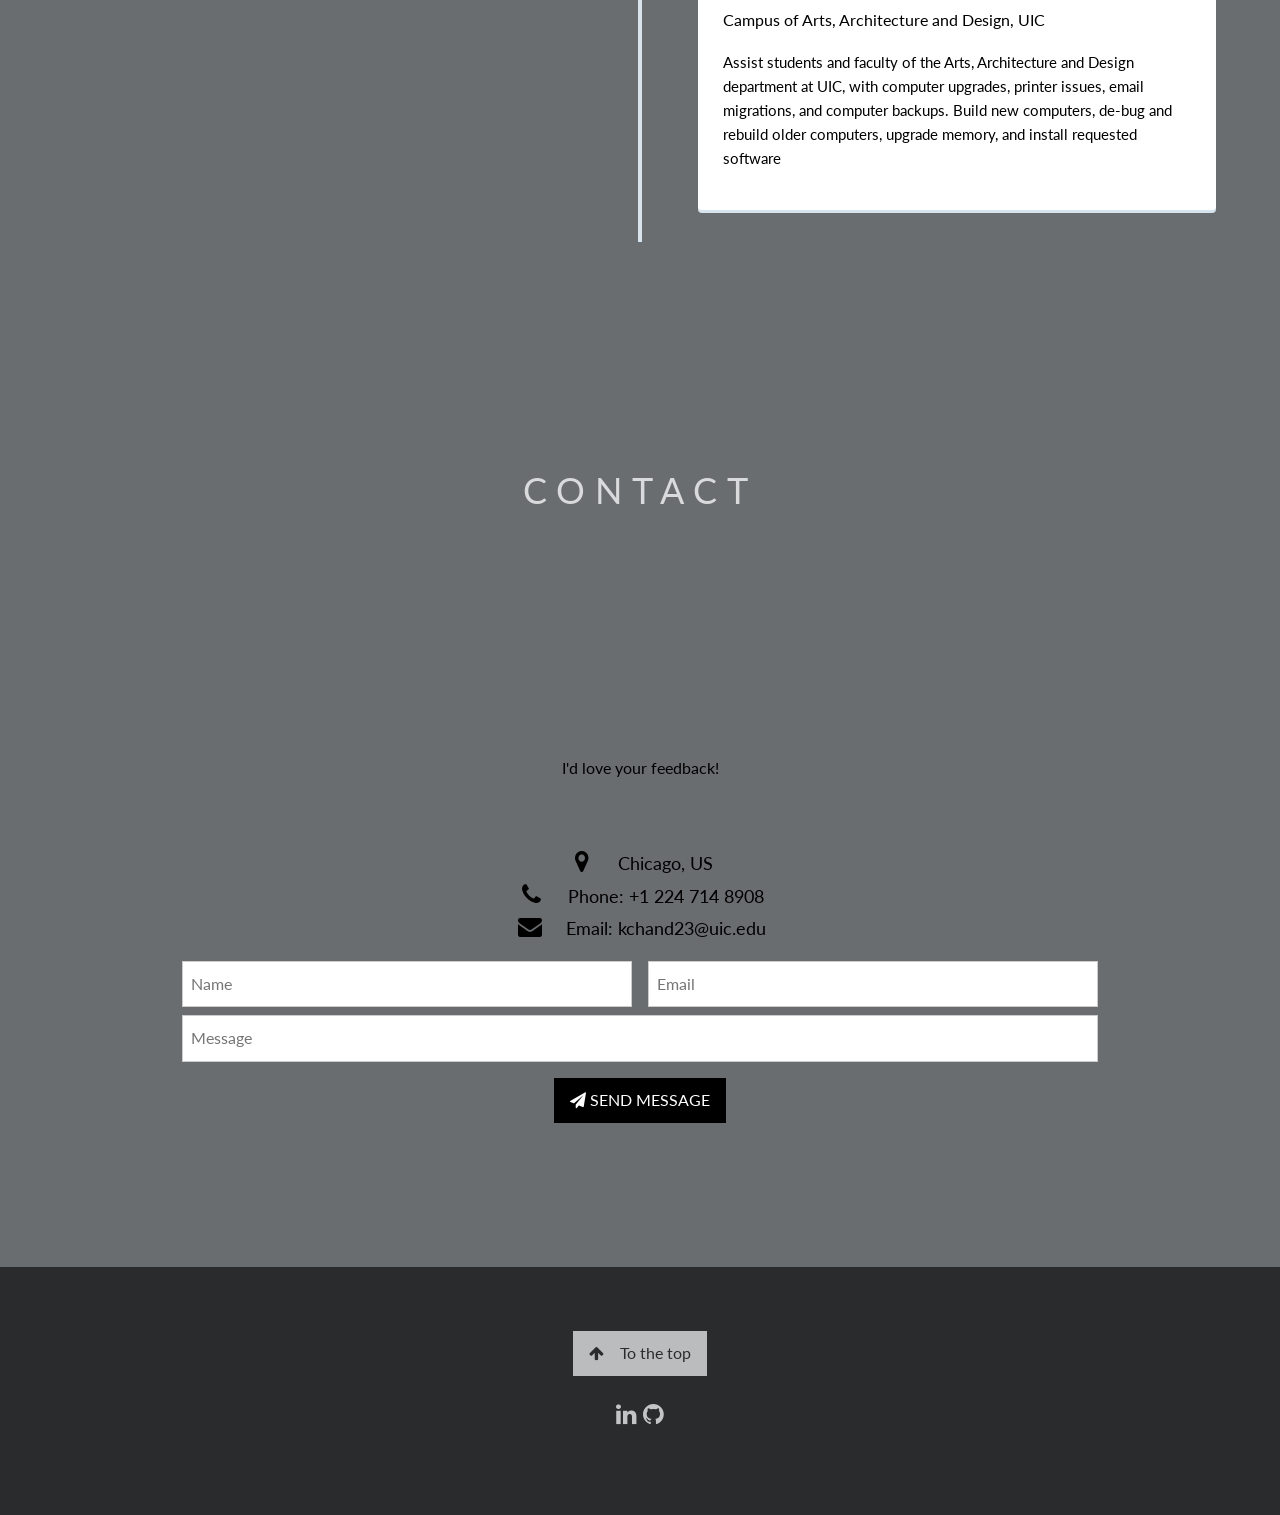
==== commit 044bf713: "Removed search function of navbar" ====
--- a/index.html
+++ b/index.html
@@ -66,9 +66,6 @@
     <a href="#about" class="w3-bar-item w3-button w3-hide-small" style="color: #eeeeee"><i class="fa fa-user"></i> ABOUT</a>
     <a href="#portfolio" class="w3-bar-item w3-button w3-hide-small" style="color: #eeeeee"><i class="fa fa-th"></i> PORTFOLIO</a>
     <a href="#contact" class="w3-bar-item w3-button w3-hide-small" style="color: #eeeeee" ><i class="fa fa-envelope"></i> CONTACT</a>
-    <a href="#" class="w3-bar-item w3-button w3-hide-small w3-right w3-hover-red">
-      <i class="fa fa-search"></i>
-    </a>
   </div>
 
   <!-- Navbar on small screens -->
@@ -76,7 +73,6 @@
     <a href="#about" class="w3-bar-item w3-button" onclick="toggleFunction()">ABOUT</a>
     <a href="#portfolio" class="w3-bar-item w3-button" onclick="toggleFunction()">PORTFOLIO</a>
     <a href="#contact" class="w3-bar-item w3-button" onclick="toggleFunction()">CONTACT</a>
-    <a href="#" class="w3-bar-item w3-button">SEARCH</a>
   </div>
 </div>
 
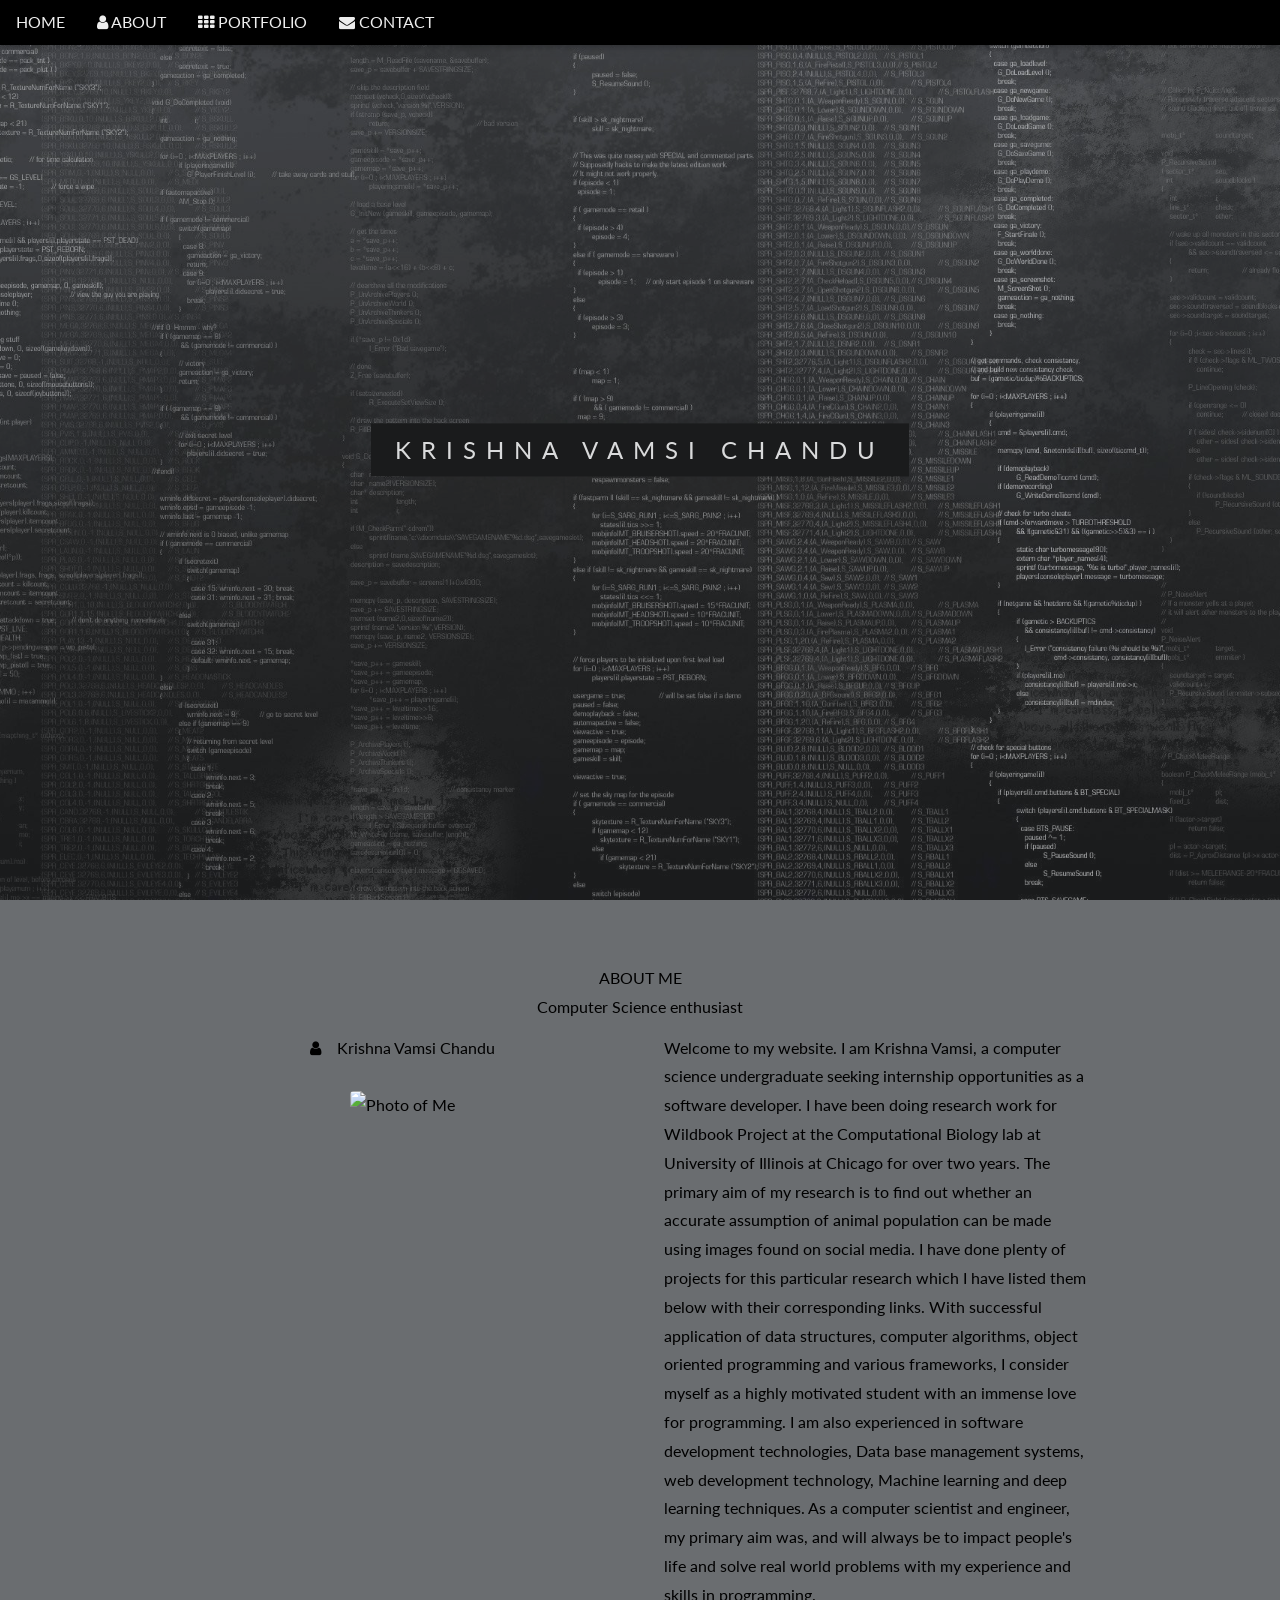
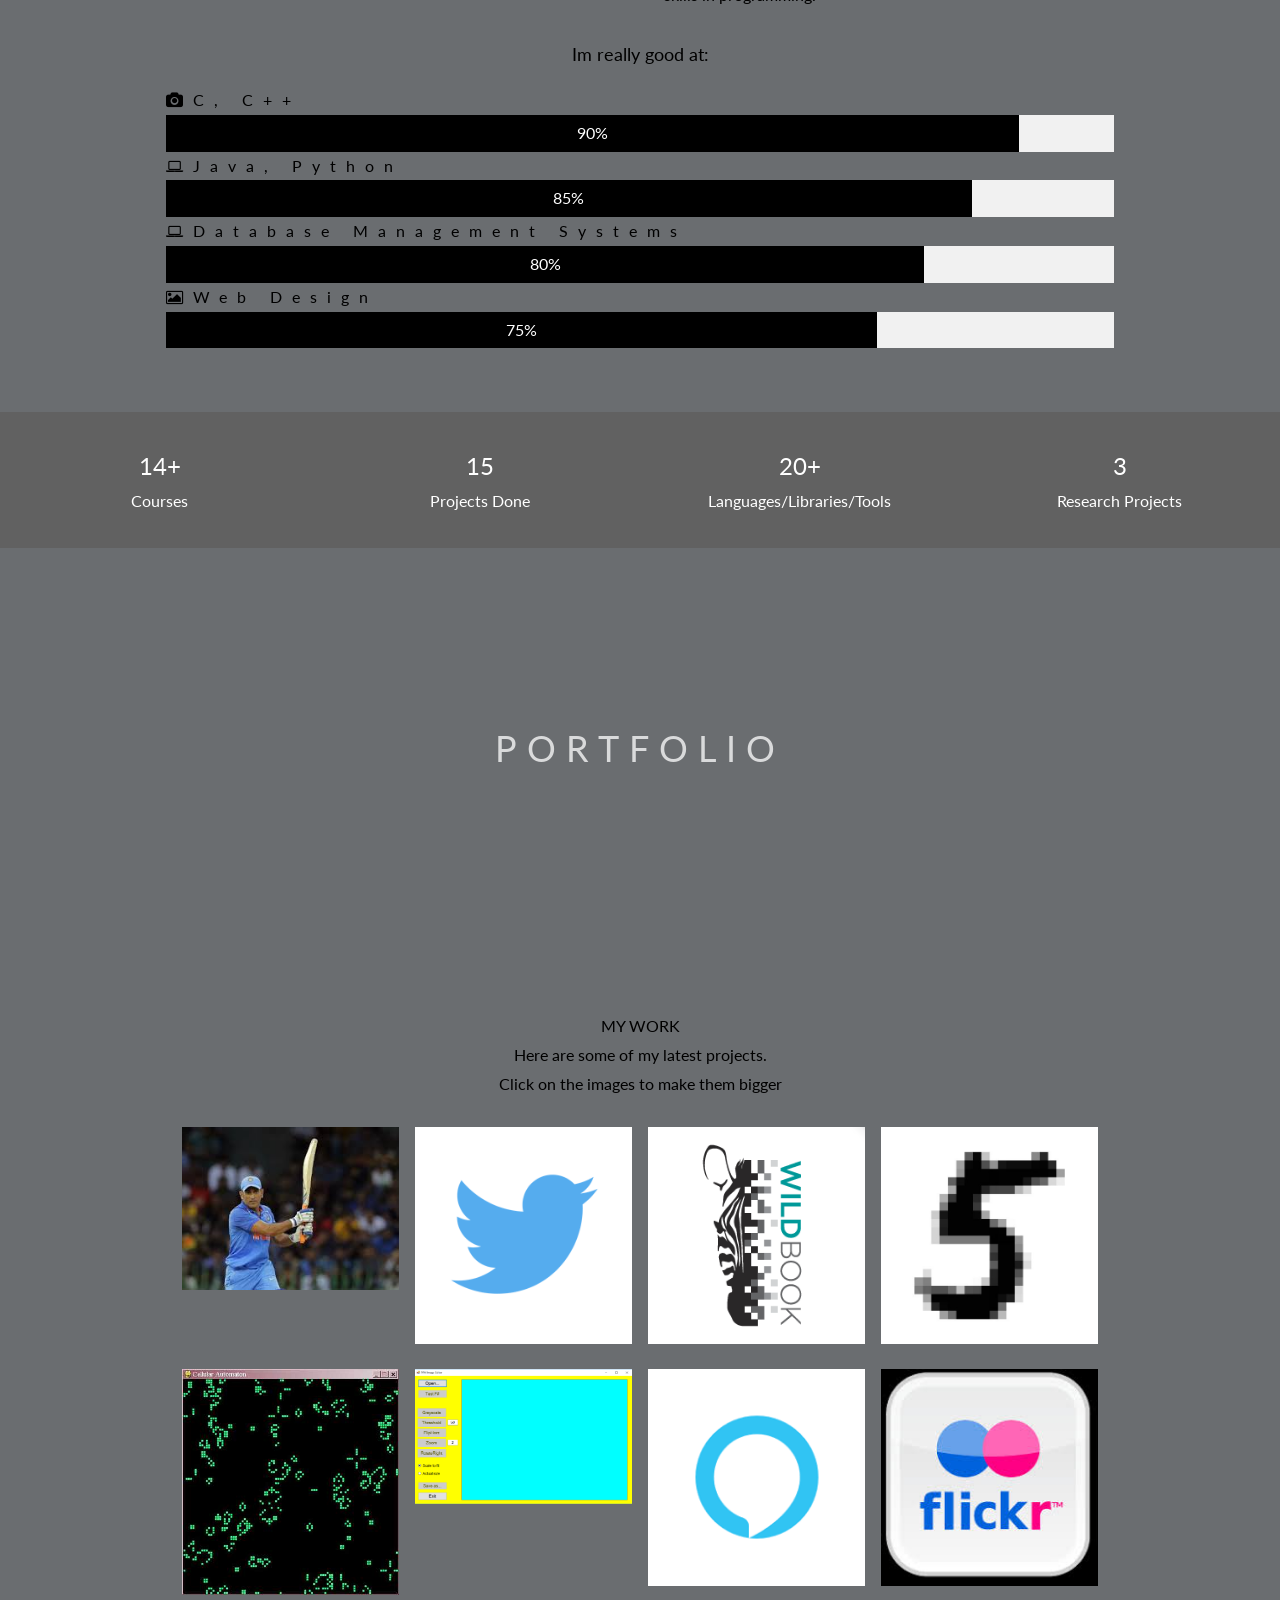
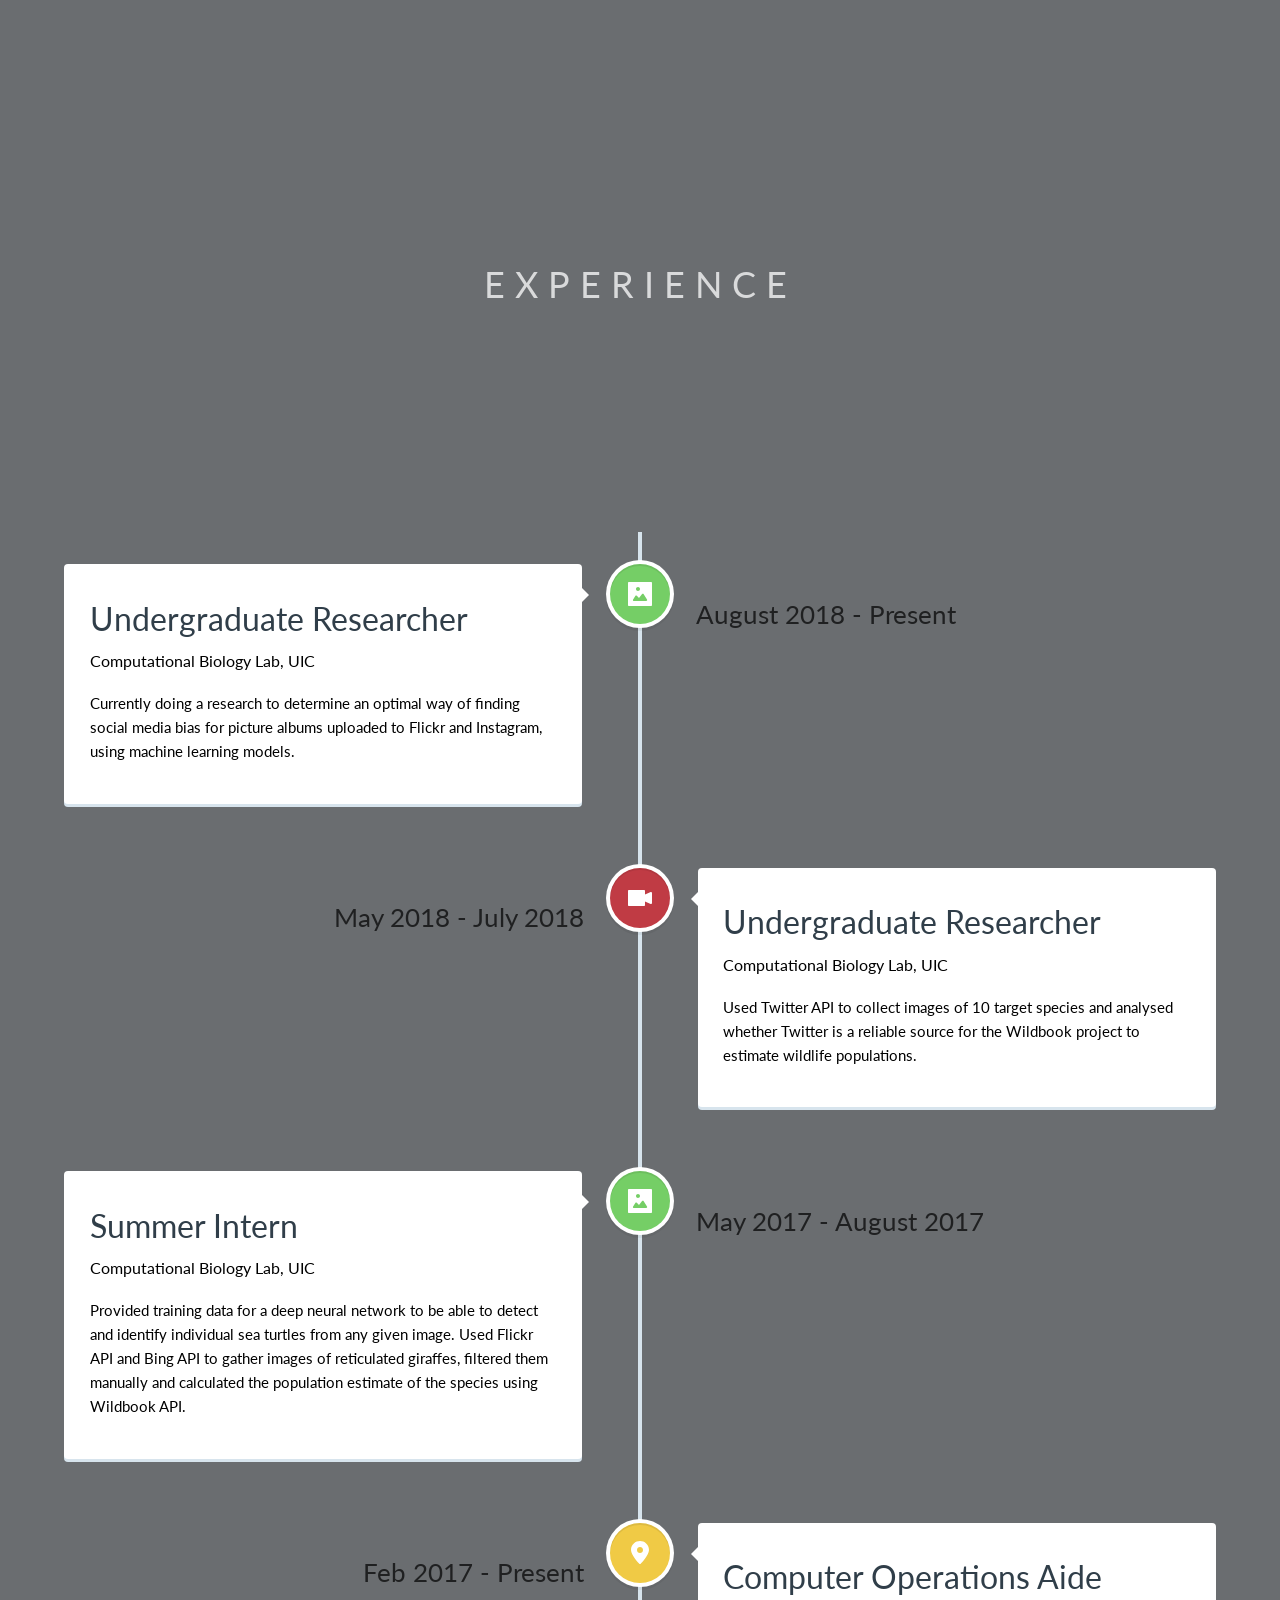
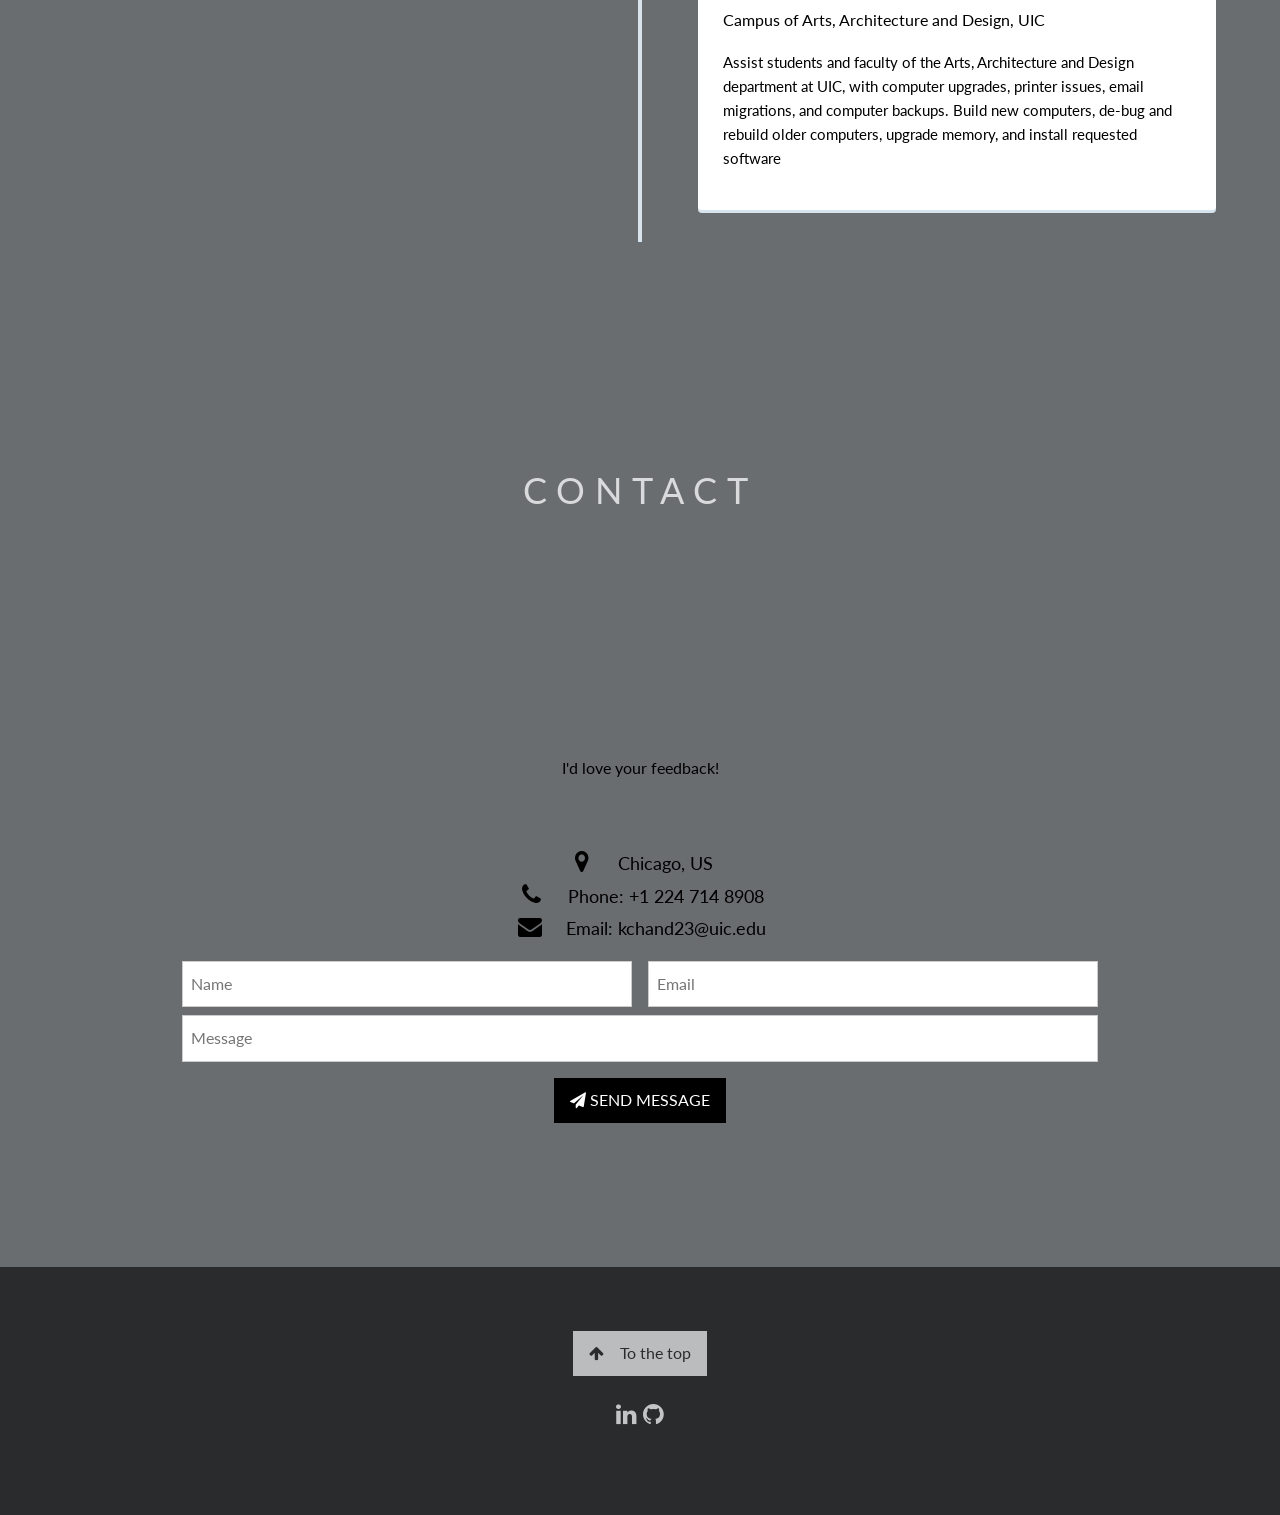
==== commit 7c0fd87a: "Fixed a bug" ====
--- a/index.html
+++ b/index.html
@@ -106,13 +106,13 @@
   <div class="w3-light-grey">
     <div class="w3-container w3-padding-small w3-black w3-center" style="width:85%">85%</div>
   </div>
+  <p class="w3-wide"><i class="fa fa-laptop"></i>Database Management Systems</p>
+  <div class="w3-light-grey">
+    <div class="w3-container w3-padding-small w3-black w3-center" style="width:80%">80%</div>
+  </div>
   <p class="w3-wide"><i class="fa fa-photo"></i>Web Design</p>
   <div class="w3-light-grey">
     <div class="w3-container w3-padding-small w3-black w3-center" style="width:75%">75%</div>
-  </div>
-  <p class="w3-wide"><i class="fa fa-laptop"></i>Database Management Systems</p>
-  <div class="w3-light-grey">
-    <div class="w3-container w3-padding-small w3-black w3-center" style="width:80%">80%</div>
   </div>
 </div>
 
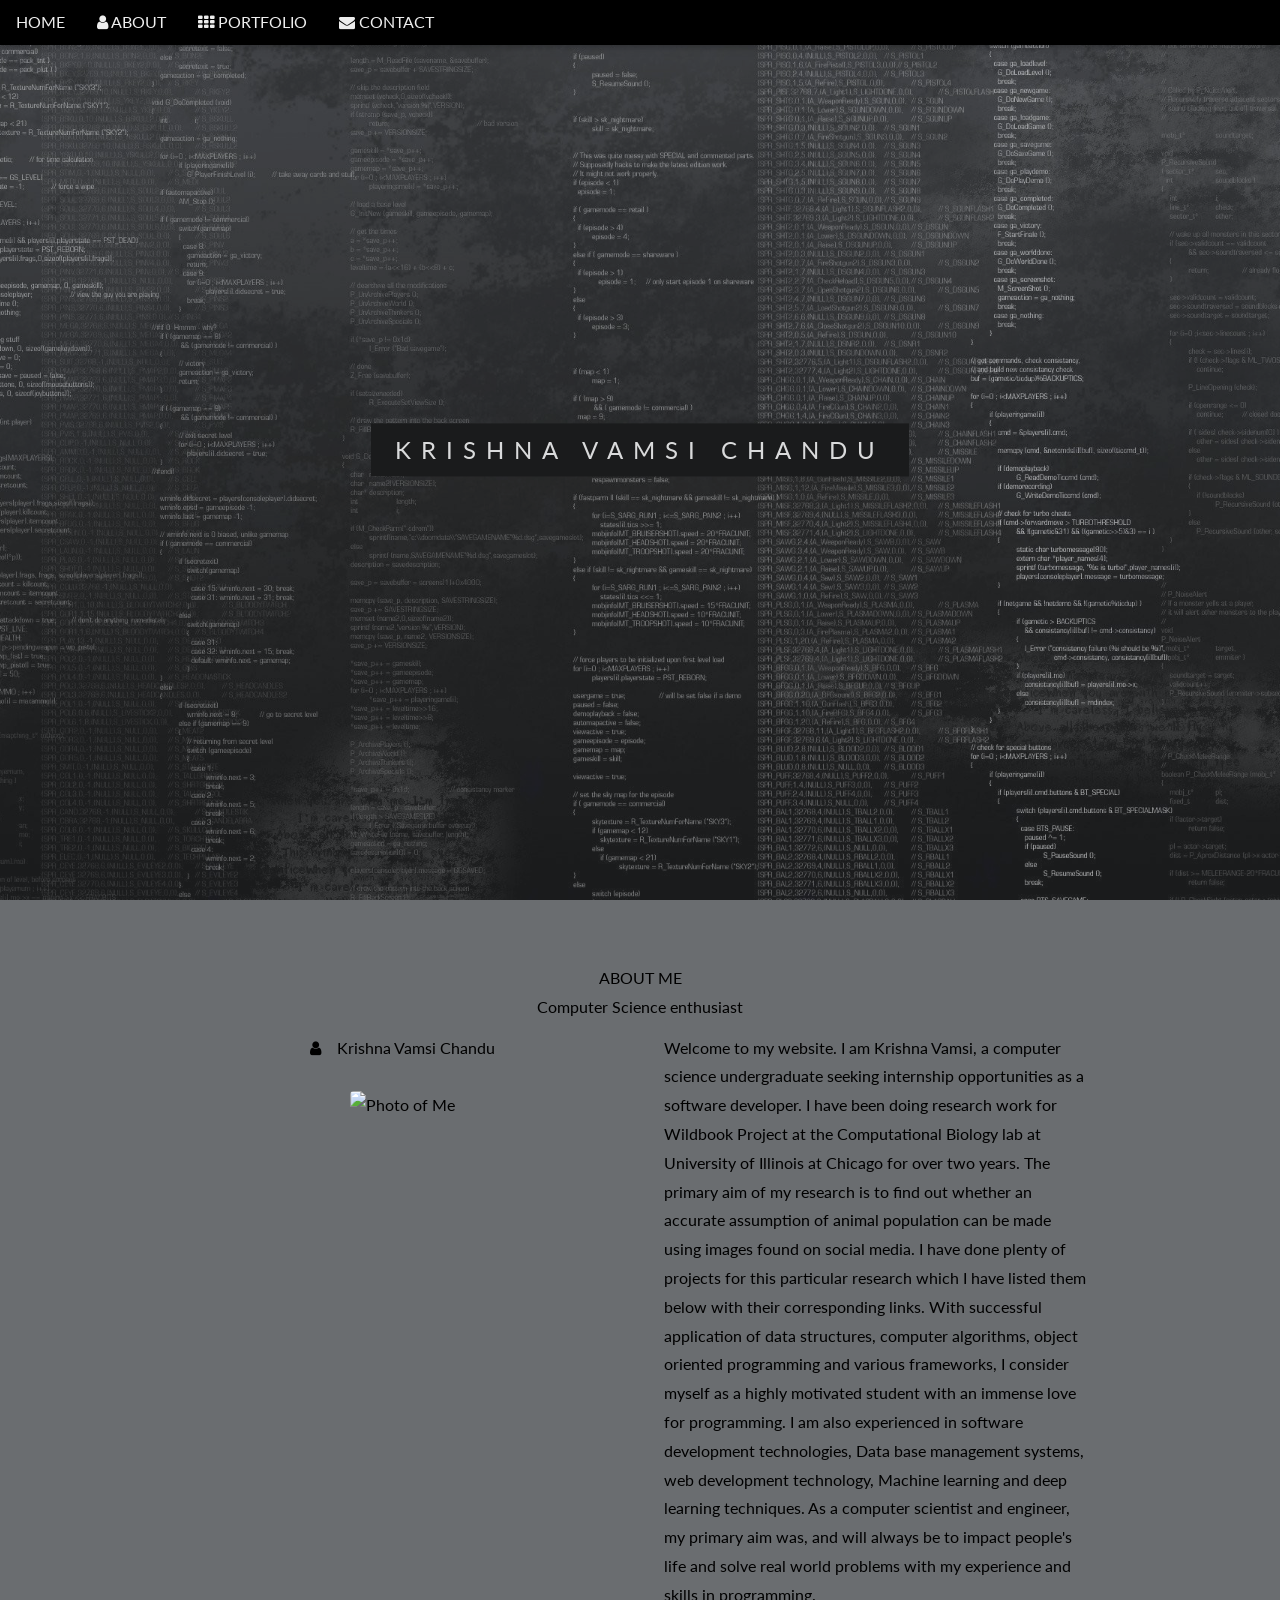
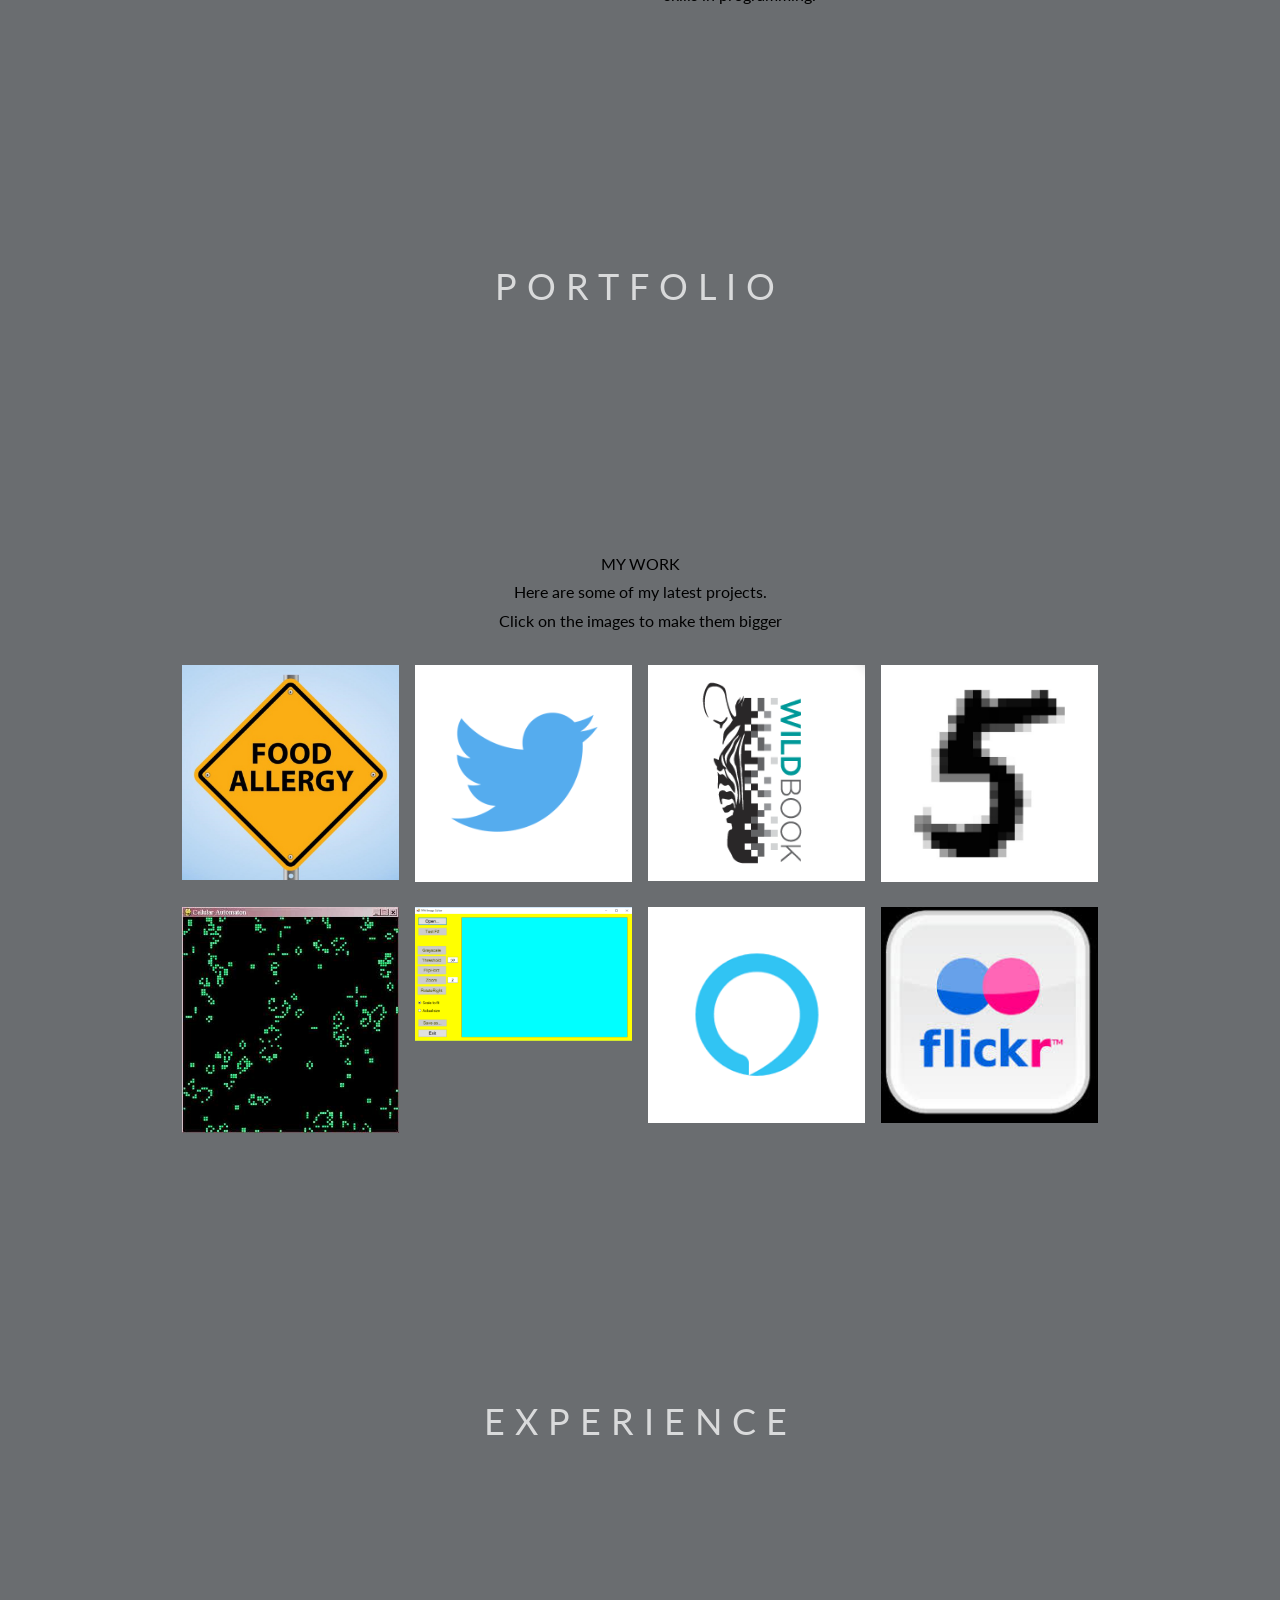
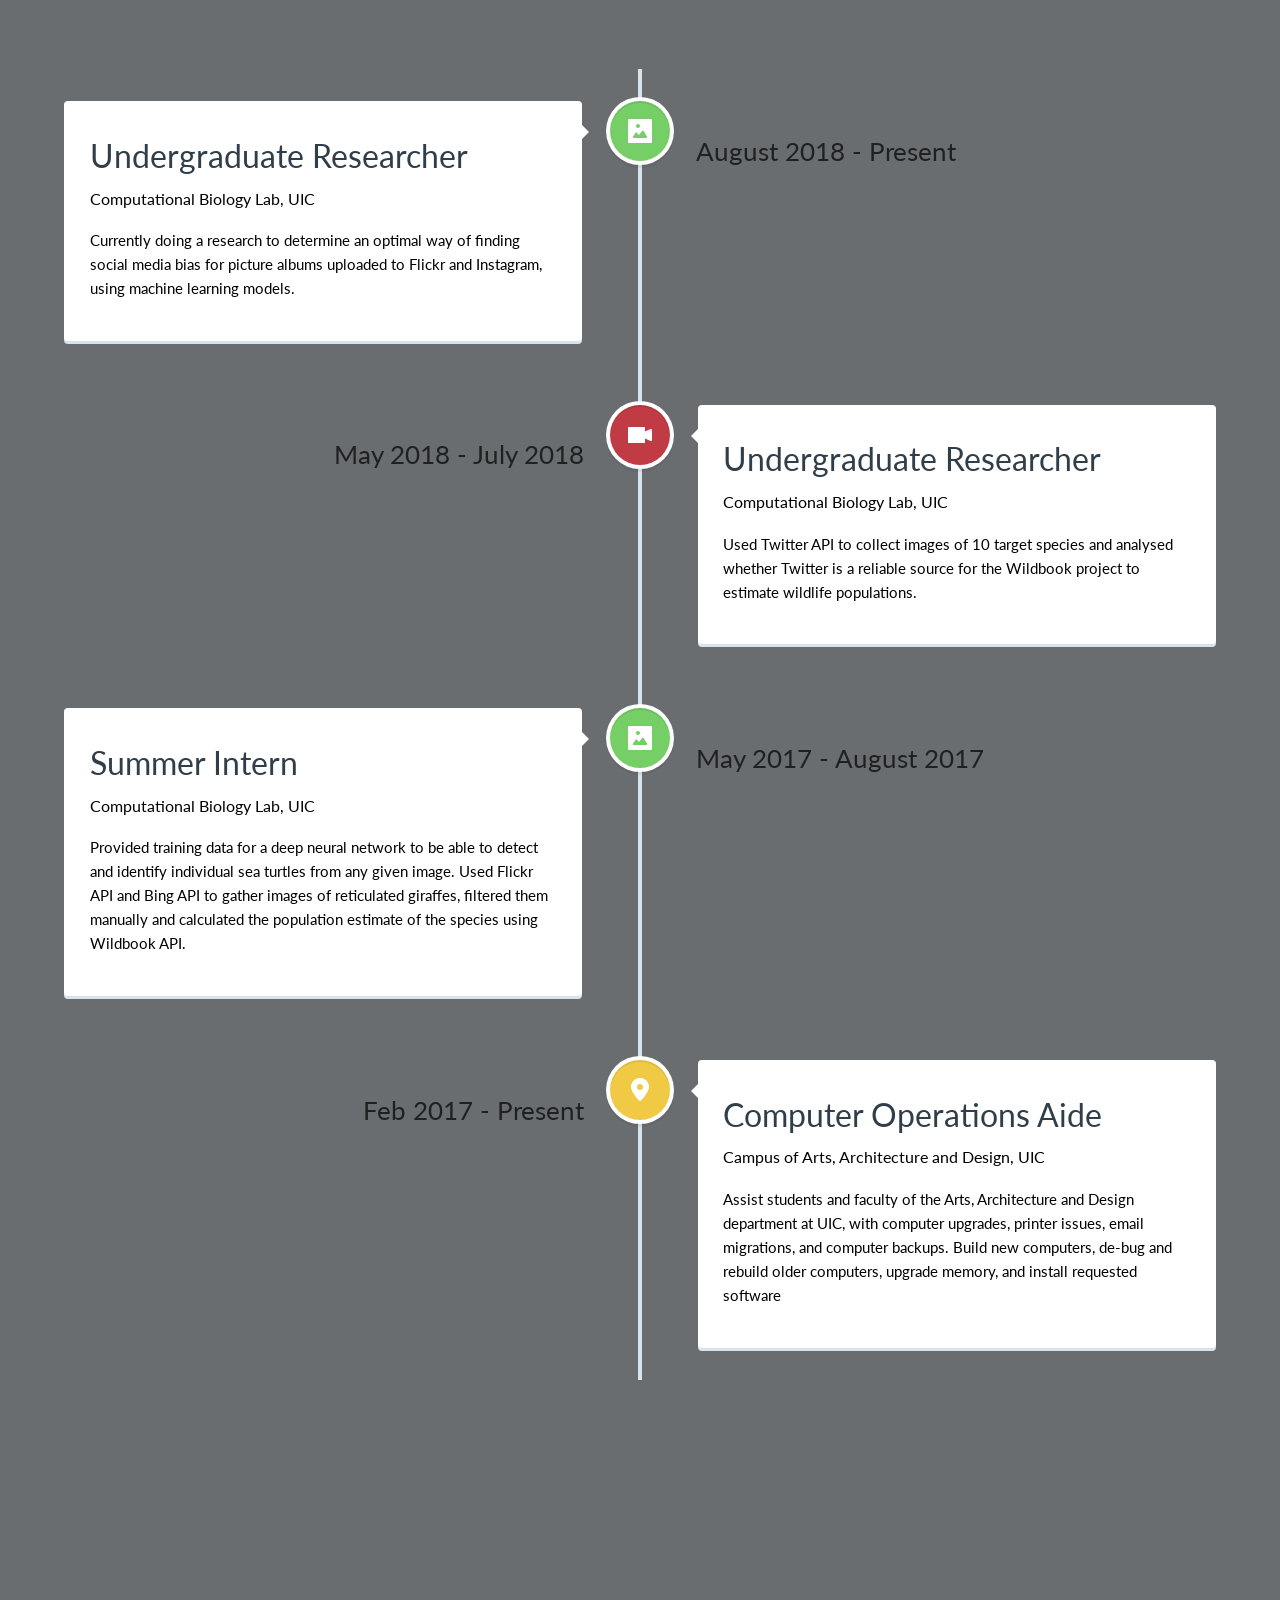
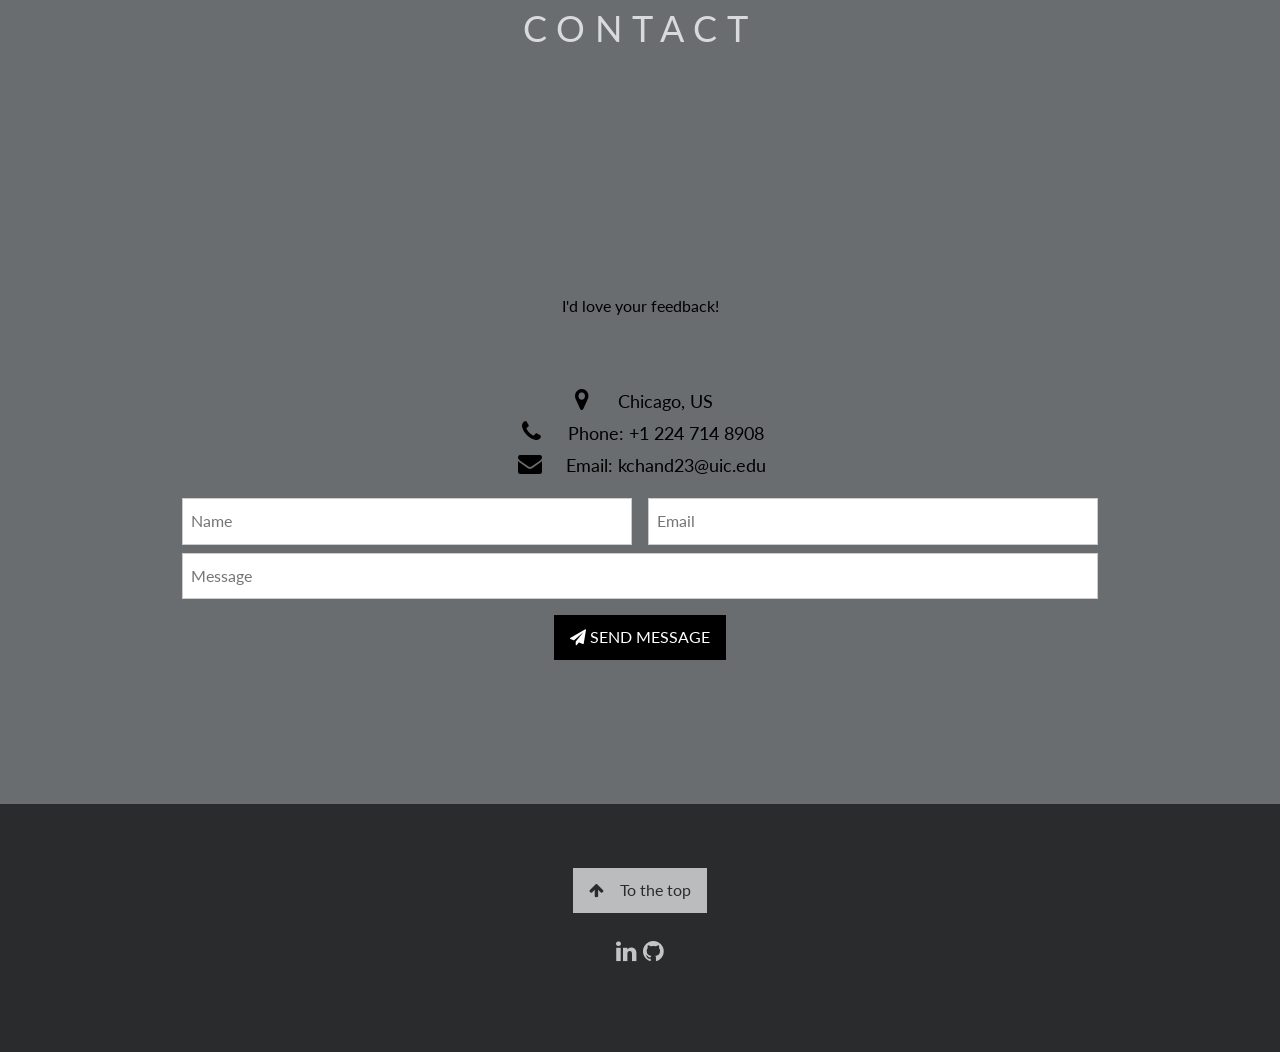
==== commit 79057d42: "Updated a single project." ====
--- a/index.html
+++ b/index.html
@@ -30,24 +30,24 @@
 
 /* First image (Logo. Full height) */
 .bgimg-1 {
-    background-image: url('/assets/wallpaper_2.jpg');
+    background-image: url('./assets/wallpaper_2.jpg');
     min-height: 100%;
 }
 
 /* Second image (Portfolio) */
 .bgimg-2 {
-    background-image: url("/assets/wallpaper_2.jpg");
+    background-image: url("./assets/wallpaper_2.jpg");
     min-height: 400px;
 }
 
 /* Third image (Contact) */
 .bgimg-3 {
-    background-image: url("/assets/wallpaper_2.jpg");
+    background-image: url("./assets/wallpaper_2.jpg");
     min-height: 400px;
 }
 
 .bgimg-4 {
-    background-image: url("/assets/wallpaper_2.jpg");
+    background-image: url("./assets/wallpaper_2.jpg");
     min-height: 400px;
 }
 
@@ -97,42 +97,7 @@
       <p>Welcome to my website. I am Krishna Vamsi, a computer science undergraduate seeking internship opportunities as a software developer. I have been doing research work for Wildbook Project at the Computational Biology lab at University of Illinois at Chicago for over two years. The primary aim of my research is to find out whether an accurate assumption of animal population can be made using images found on social media. I have done plenty of projects for this particular research which I have listed them below with their corresponding links. With successful application of data structures, computer algorithms, object oriented programming and various frameworks, I consider myself as a highly motivated student with an immense love for programming. I am also experienced in software development technologies, Data base management systems, web development technology, Machine learning and deep learning techniques. As a computer scientist and engineer, my primary aim was, and will always be to impact people's life and solve real world problems with my experience and skills in programming.</p>
     </div>
   </div>
-  <p class="w3-large w3-center w3-padding-16">Im really good at:</p>
-  <p class="w3-wide"><i class="fa fa-camera"></i>C, C++</p>
-  <div class="w3-light-grey">
-    <div class="w3-container w3-padding-small w3-black w3-center" style="width:90%">90%</div>
-  </div>
-  <p class="w3-wide"><i class="fa fa-laptop"></i>Java, Python</p>
-  <div class="w3-light-grey">
-    <div class="w3-container w3-padding-small w3-black w3-center" style="width:85%">85%</div>
-  </div>
-  <p class="w3-wide"><i class="fa fa-laptop"></i>Database Management Systems</p>
-  <div class="w3-light-grey">
-    <div class="w3-container w3-padding-small w3-black w3-center" style="width:80%">80%</div>
-  </div>
-  <p class="w3-wide"><i class="fa fa-photo"></i>Web Design</p>
-  <div class="w3-light-grey">
-    <div class="w3-container w3-padding-small w3-black w3-center" style="width:75%">75%</div>
-  </div>
-</div>
-
-<div class="w3-row w3-center w3-dark-grey w3-padding-16">
-  <div class="w3-quarter w3-section">  
-    <span class="w3-xlarge">14+</span><br>
-    Courses
-  </div>
-  <div class="w3-quarter w3-section">
-    <span class="w3-xlarge">15</span><br>
-    Projects Done
-  </div>
-  <div class="w3-quarter w3-section">
-    <span class="w3-xlarge">20+</span><br>
-    Languages/Libraries/Tools
-  </div>
-  <div class="w3-quarter w3-section">
-    <span class="w3-xlarge">3</span><br>
-    Research Projects
-  </div>
+
 </div>
 
 <!-- Second Parallax Image with Portfolio Text -->
@@ -152,7 +117,9 @@
   <!-- Responsive Grid. Four columns on tablets, laptops and desktops. Will stack on mobile devices/small screens (100% width) -->
   <div class="w3-row-padding w3-center">
     <div class="w3-col m3">
-      <img src="assets/dhoni.jpg" style="width:100%;" onclick="onClick(this)" class="w3-hover-opacity" alt="This program is intended as a background process to notify the user whenever a particular batsman is on strike.">
+      <img src="assets/allergy.jpg" style="width:100%;" onclick="onClick(this)" class="w3-hover-opacity" alt="An Android Application capable of scanning bar-code of a food item and notifying the user if it matches with any
+      dietary restrictions provided by the user. Utilized Google Vision API to implement bar-code scanning and linked it
+      to Nutrionix API to gather dietary information of the scanned product.">
     </div>
 
     <div class="w3-col m3">
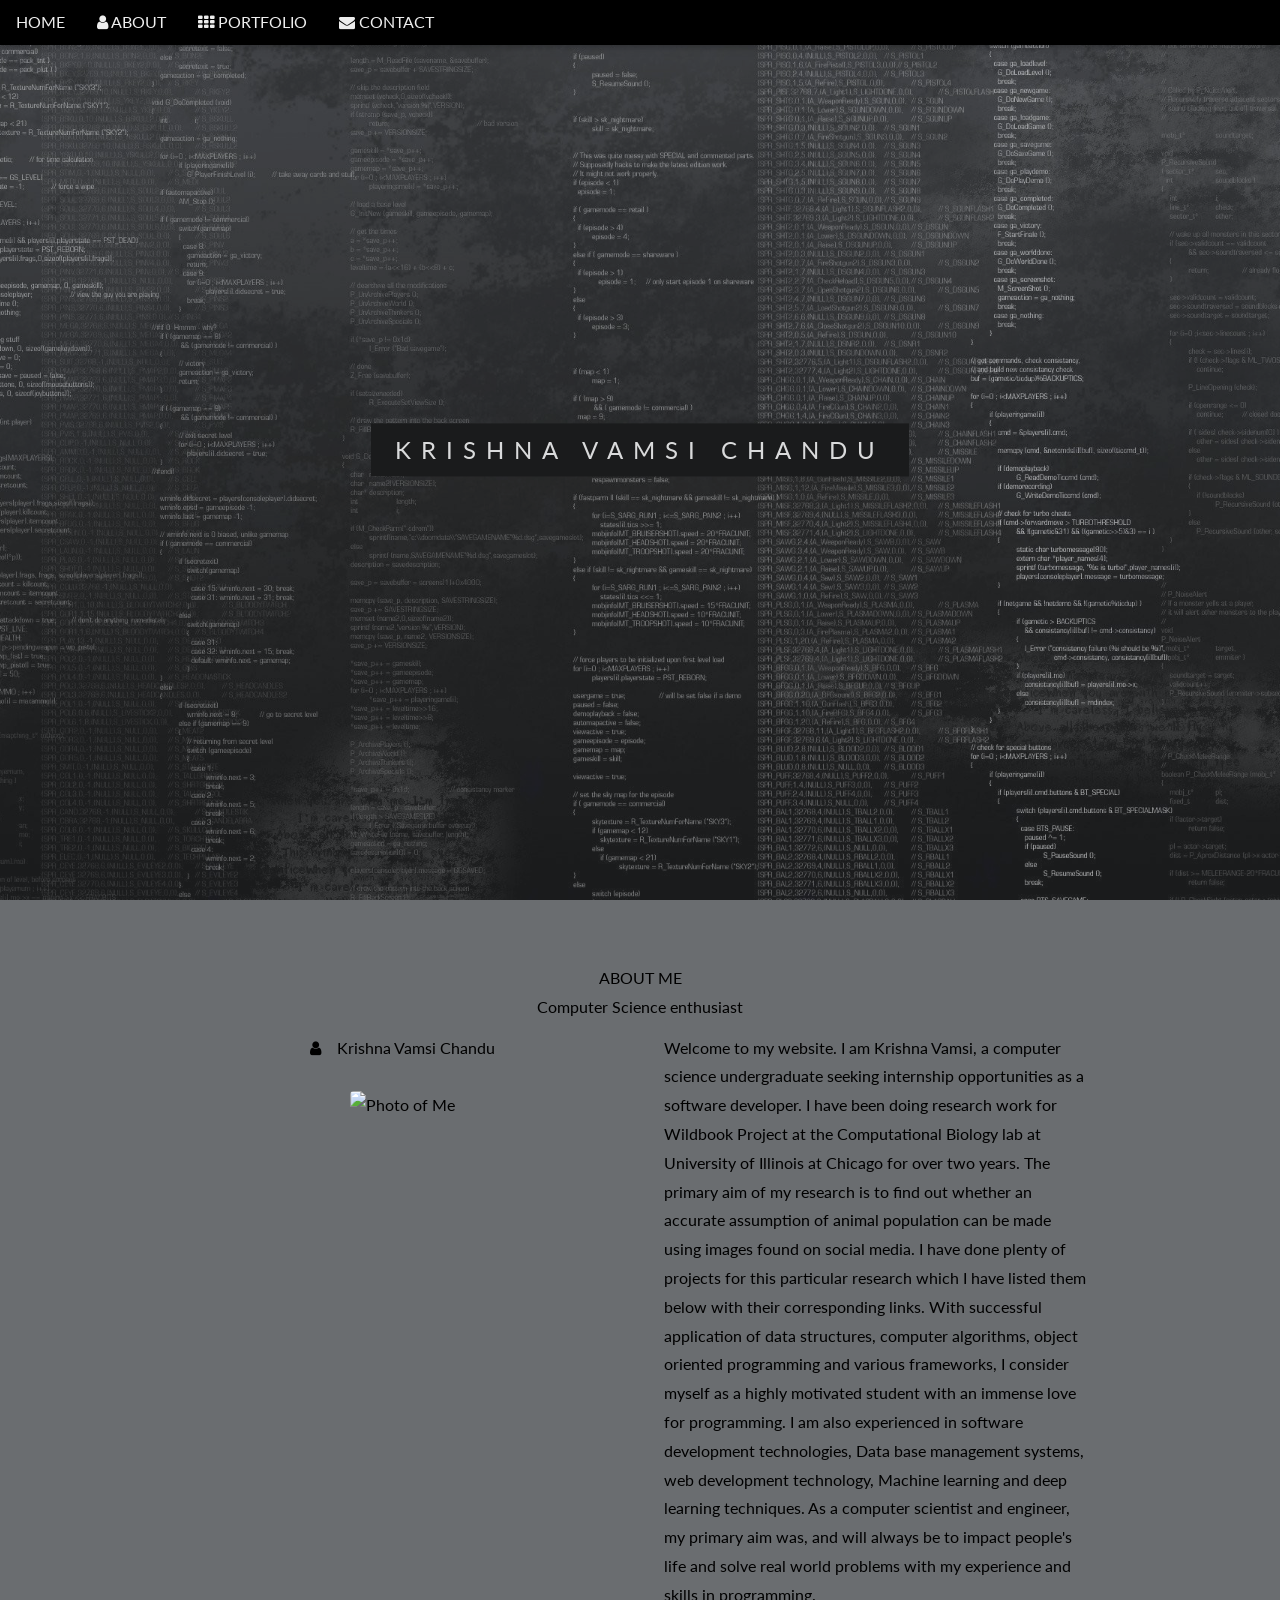
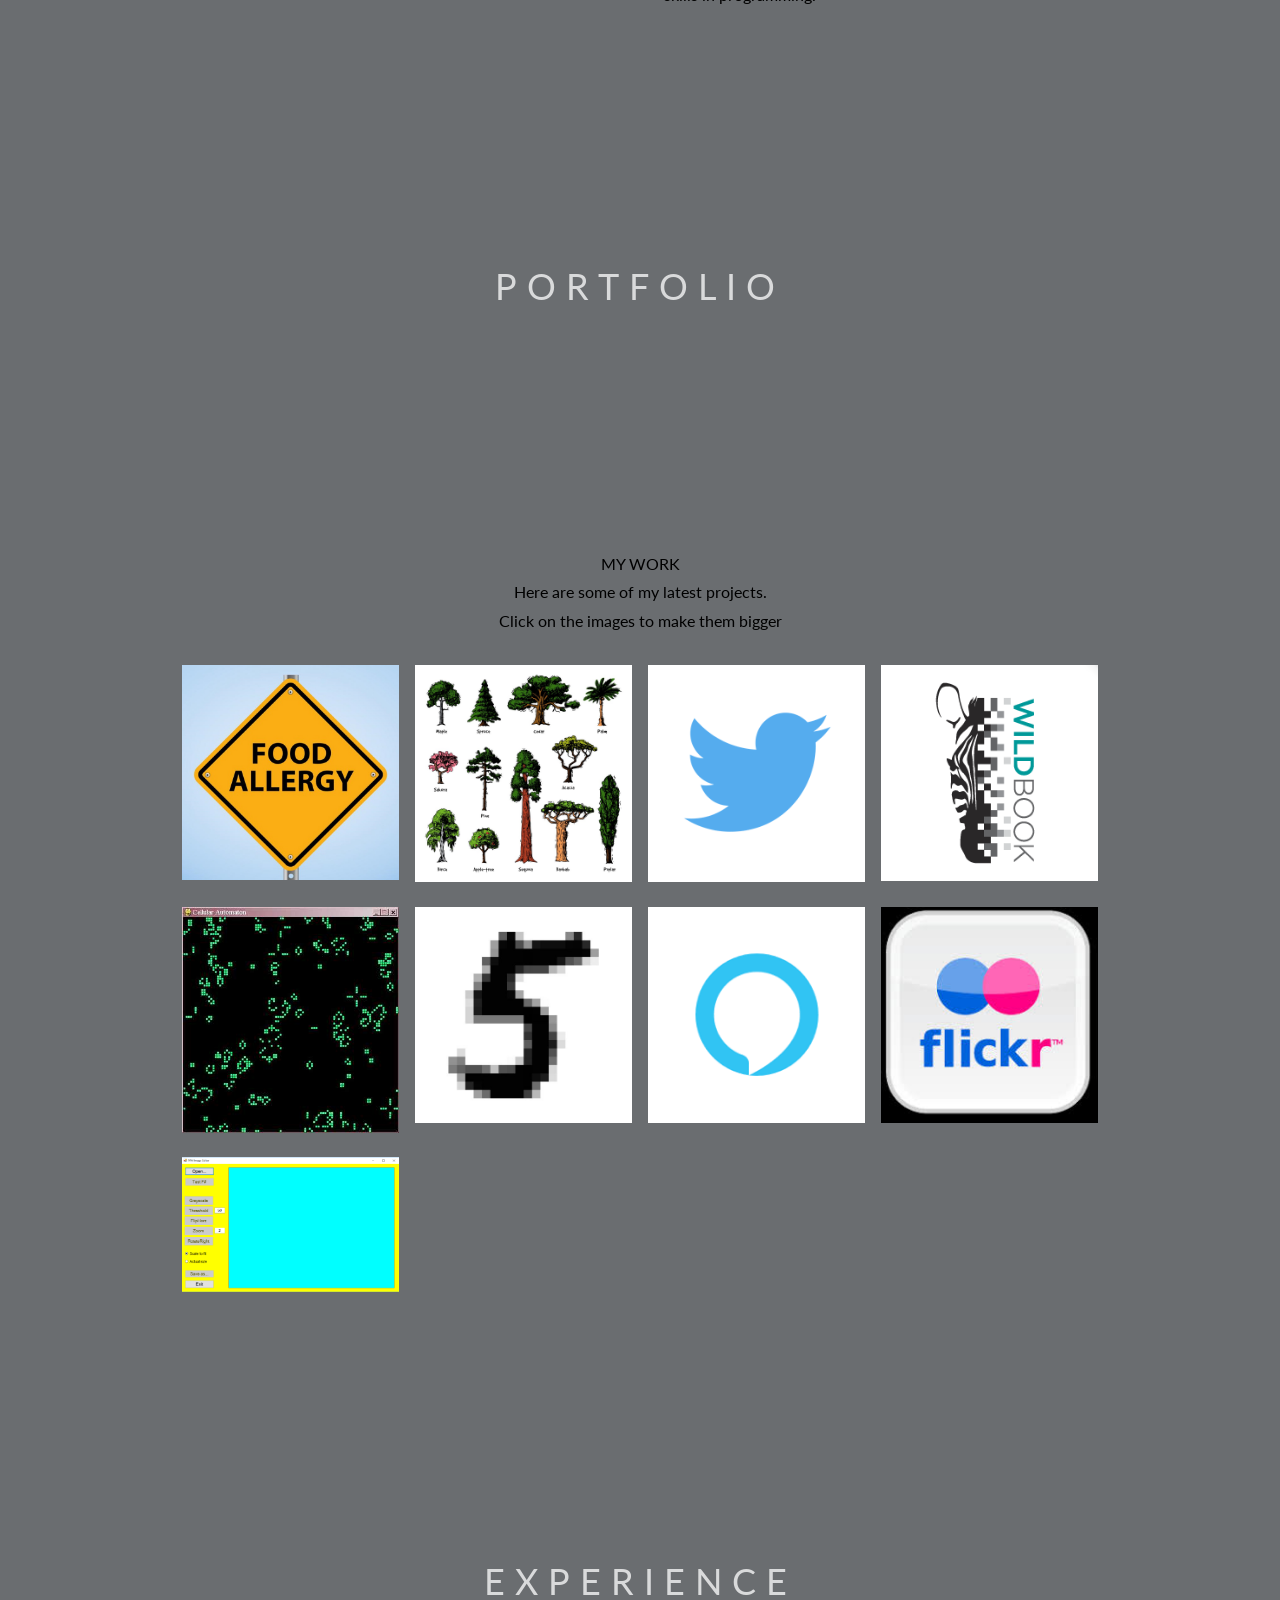
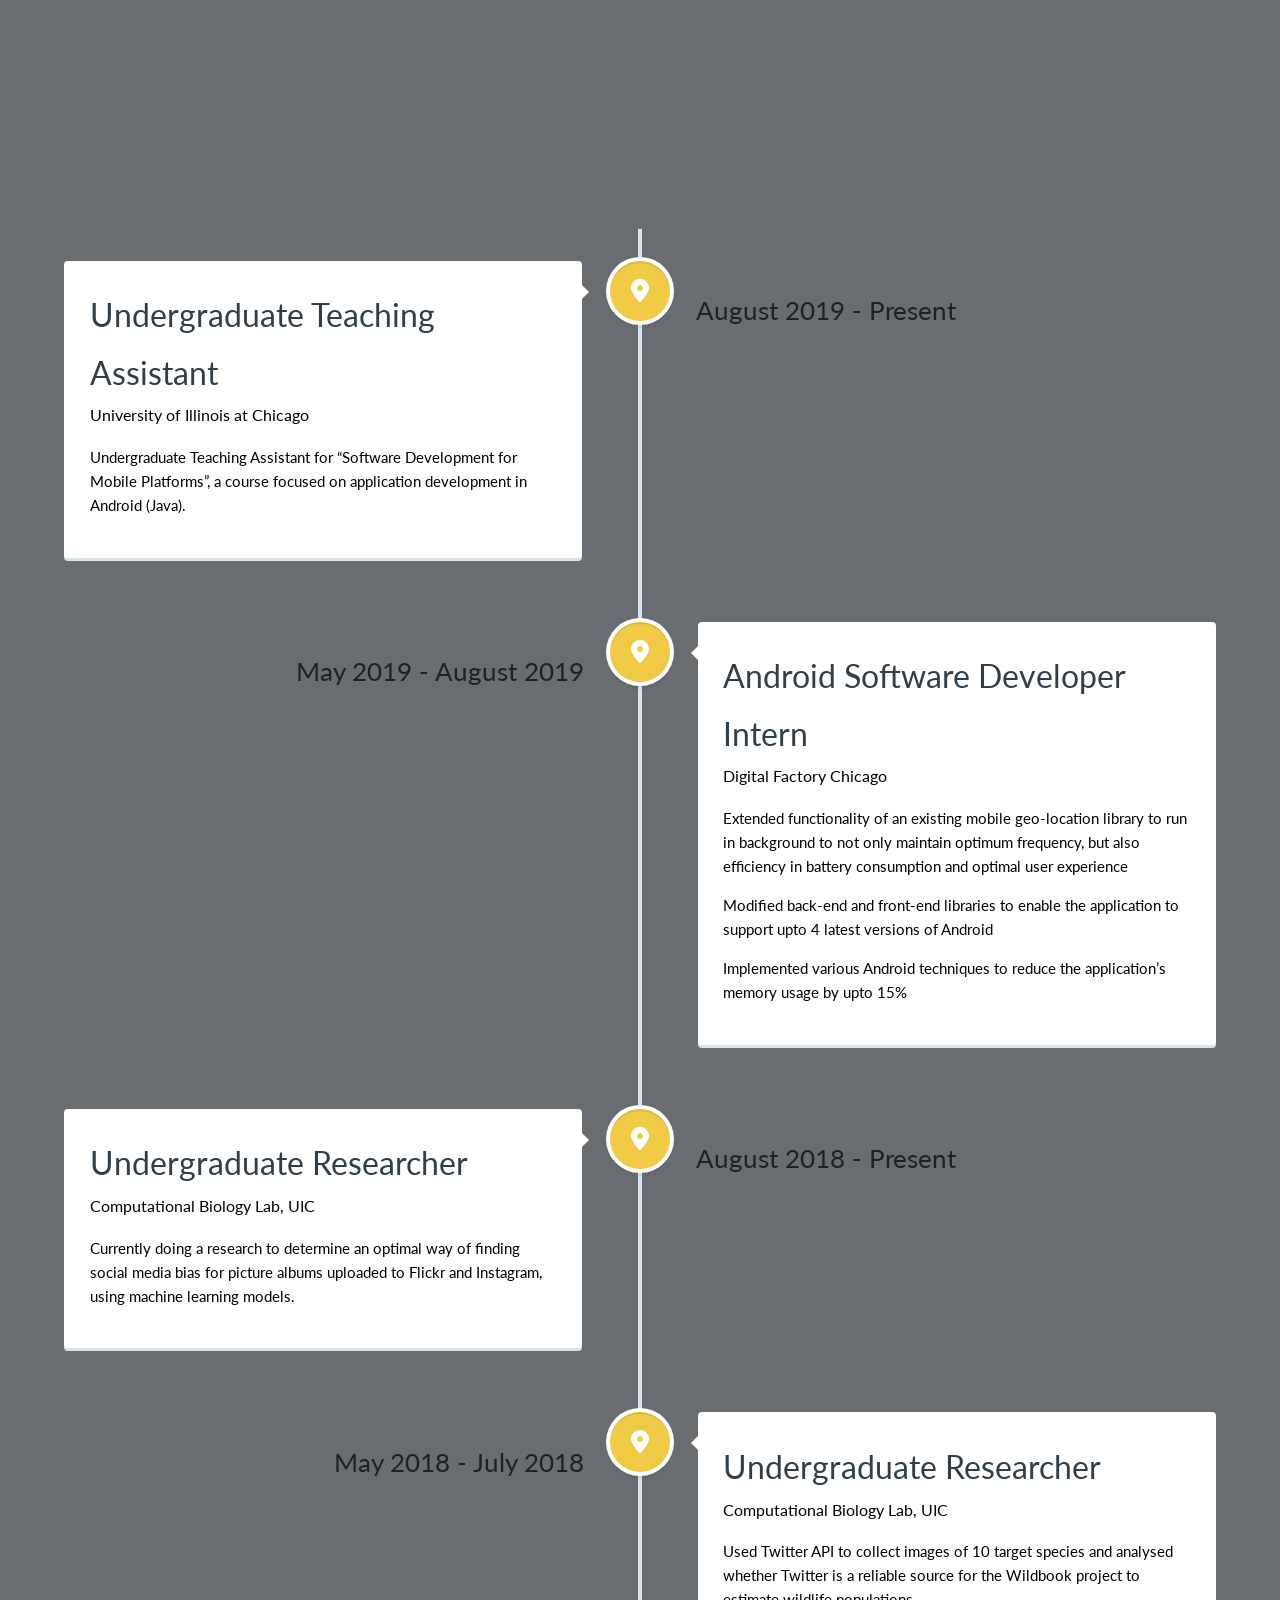
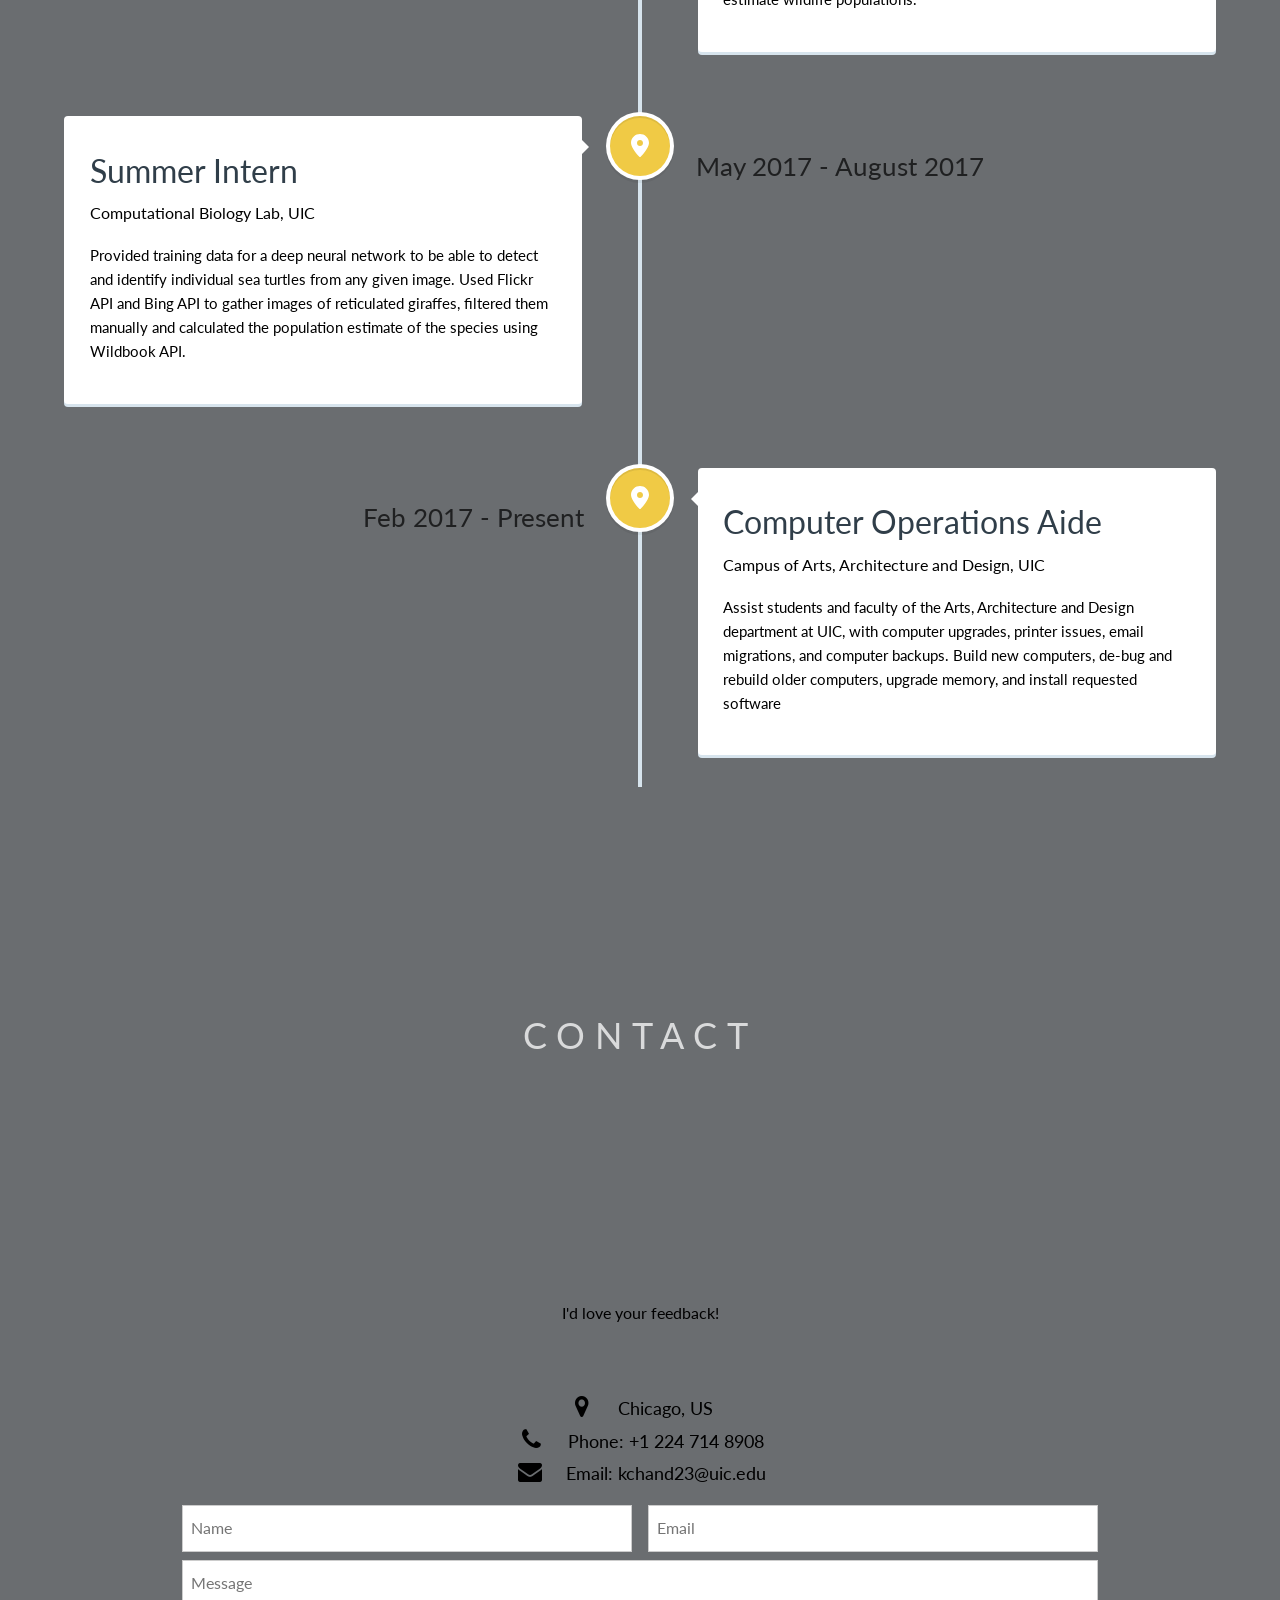
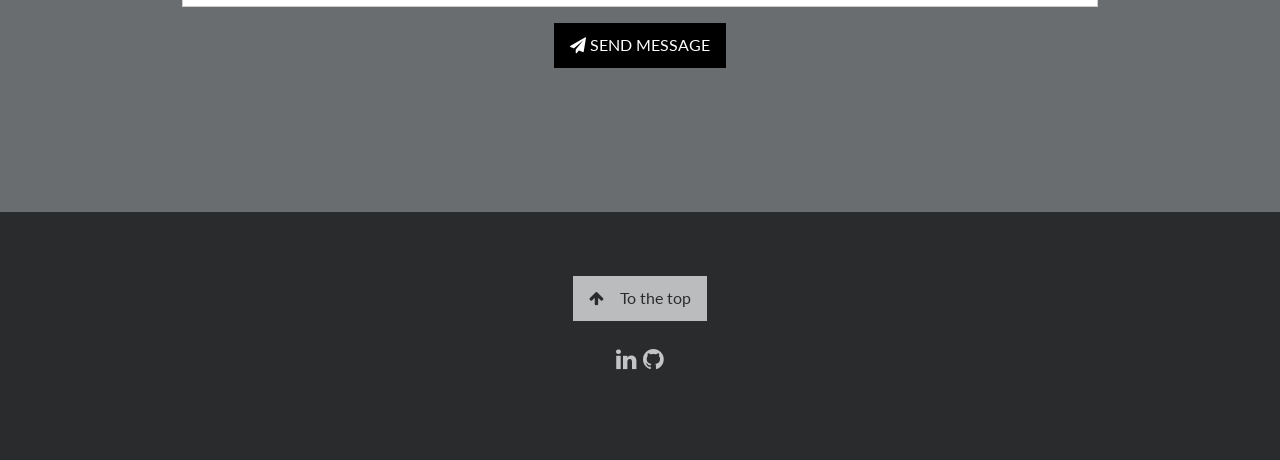
==== commit 3b412d4e: "Major changes" ====
--- a/index.html
+++ b/index.html
@@ -117,48 +117,60 @@
   <!-- Responsive Grid. Four columns on tablets, laptops and desktops. Will stack on mobile devices/small screens (100% width) -->
   <div class="w3-row-padding w3-center">
     <div class="w3-col m3">
-      <img src="assets/allergy.jpg" style="width:100%;" onclick="onClick(this)" class="w3-hover-opacity" alt="An Android Application capable of scanning bar-code of a food item and notifying the user if it matches with any
+      <img src="assets/allergy.jpg" style="width:100%;" onclick="onClick(this,'https://github.com/kchand23/Food-Allergen-Detector')" class="w3-hover-opacity" alt="An Android Application capable of scanning bar-code of a food item and notifying the user if it matches with any
       dietary restrictions provided by the user. Utilized Google Vision API to implement bar-code scanning and linked it
       to Nutrionix API to gather dietary information of the scanned product.">
     </div>
 
     <div class="w3-col m3">
-      <img src="assets/twitter.png" style="width:100%;" onclick="onClick(this)" class="w3-hover-opacity" alt="This project is an attempt to find out if twitter is a reliable source for animal population estimates. I used python twitter API to gather images and analyze them">
-    </div>
-
-    <div class="w3-col m3">
-      <img src="assets/wildbook.png" style="width:100%" onclick="onClick(this)" class="w3-hover-opacity" alt="Wildbook project's aim is to use machine learning techniques to identify and detect individual animals from any given picture and use the trained models to estimate animal population counts. My role in one of the project is to refine and provide a training data of sea turtle images set to a neural network to detect and identify them.">
-    </div>
-
-    <div class="w3-col m3">
-      <img src="assets/mnist.png" style="width:100%" onclick="onClick(this)" class="w3-hover-opacity" alt="A two layered neural network programmed in Python and trained with MNIST dataset, to detect hand written digits with an accuracy of 94%">
-    </div>
+      <img src="assets/forest.jpg" style="width:100%" onclick="onClick(this,'https://github.com/kchand23/Forest-Cover-type-prediction')" class="w3-hover-opacity" alt="An attempt to predict the forest cover type of a land, based on a dataset. Implemented various machine learning techniques like Naive Bayes, SVMs, Random Forests, Neural Networks etc. ">
+    </div>
+
+    <div class="w3-col m3">
+      <img src="assets/twitter.png" style="width:100%;" onclick="onClick(this,'https://github.com/kchand23/twitterSocialMediaBias')" class="w3-hover-opacity" alt="This project is an attempt to find out if twitter is a reliable source for animal population estimates. I used python twitter API to gather images and analyze them">
+    </div>
+
+    <div class="w3-col m3">
+      <img src="assets/wildbook.png" style="width:100%" onclick="onClick(this,'https://github.com/kchand23/wildlife')" class="w3-hover-opacity" alt="Wildbook project's aim is to use machine learning techniques to identify and detect individual animals from any given picture and use the trained models to estimate animal population counts. My role in one of the project is to refine and provide a training data of sea turtle images set to a neural network to detect and identify them.">
+    </div>
+
+
+    
+
+    
   </div>
 
   <div class="w3-row-padding w3-center w3-section">
     <div class="w3-col m3">
-      <img src="assets/predator_ant.jpg" style="width:100%" onclick="onClick(this)" class="w3-hover-opacity" alt="A 2-D simulation of a predator-ant-food which uses Genetic Algortihm and developed in p5.js, which is an extension of processing in javascript.">
-    </div>
-
+      <img src="assets/predator_ant.jpg" style="width:100%" onclick="onClick(this,'https://github.com/kchand23/Predator-Ant-Simulation')" class="w3-hover-opacity" alt="A 2-D simulation of a predator-ant-food which uses Genetic Algortihm and developed in p5.js, which is an extension of processing in javascript.">
+    </div>
+
+    <div class="w3-col m3">
+      <img src="assets/mnist.png" style="width:100%" onclick="onClick(this,'https://github.com/kchand23/myNeuralNet')" class="w3-hover-opacity" alt="A two layered neural network programmed in Python and trained with MNIST dataset, to detect hand written digits with an accuracy of 94%">
+    </div>
     
-  <div class="w3-col m3">
-      <img src="assets/ppm.png" style="width:100%" onclick="onClick(this)" class="w3-hover-opacity" alt="PPM formatted image manipulation software developed in C# and F#. Manipulations include RGB-Grayscale, Rotate, Zoom, Shrink, Flip image">
-    </div>
-    <div class="w3-col m3">
-      <img src="assets/Alexa.png" style="width:100%" onclick="onClick(this)" class="w3-hover-opacity" alt="A custom Alexa skill built in Python, which gives out the details of professors of UIC on demand. ">
+    <div class="w3-col m3">
+      <img src="assets/Alexa.png" style="width:100%" onclick="onClick(this,'https://github.com/acm-uic/Alexa-Professor')" class="w3-hover-opacity" alt="A custom Alexa skill built in Python, which gives out the details of professors of UIC on demand. ">
     </div>
     <div class="w3-col m3">
       <img src="assets/flickr.jpg" style="width:100%" onclick="onClick(this)" class="w3-hover-opacity" alt="Used Flickr API and Bing API to gather images of reticulated giraffes, filtered them manually and calculated the population estimate of the species using Wildbook API and mark and recapture methods. The estimated count is yet to be verified with official count of alive giraffes.">
     </div>
   </div>
+
+  <div class="w3-row-padding w3-center w3-section">
+    <div class="w3-col m3">
+      <img src="assets/ppm.png" style="width:100%" onclick="onClick(this,'https://github.com/kchand23/imageEditor')" class="w3-hover-opacity" alt="PPM formatted image manipulation software developed in C# and F#. Manipulations include RGB-Grayscale, Rotate, Zoom, Shrink, Flip image">
+    </div>
+  </div>
 </div>
 
 <!-- Modal for full size images on click-->
-<div id="modal01" class="w3-modal w3-black" onclick="this.style.display='none'">
+<div id="modal01" class="w3-modal w3-grey" onclick="this.style.display='none'">
   <span class="w3-button w3-large w3-black w3-display-topright" title="Close Modal Image"><i class="fa fa-remove"></i></span>
   <div class="w3-modal-content w3-animate-zoom w3-center w3-transparent w3-padding-64">
     <img id="img01" class="w3-image">
     <p id="caption" class="w3-opacity w3-large"></p>
+    <a class="button" id="githubButton" target="_blank" >Go to Google</a>
   </div>
 </div>
 
@@ -171,8 +183,37 @@
 <section class="cd-timeline js-cd-timeline">
     <div class="cd-timeline__container">
       <div class="cd-timeline__block js-cd-block">
-        <div class="cd-timeline__img cd-timeline__img--picture js-cd-img">
-          <img src="img/cd-icon-picture.svg" alt="Picture">
+        <div class="cd-timeline__img cd-timeline__img--location js-cd-img">
+          <img src="img/cd-icon-location.svg" alt="Location">
+        </div> <!-- cd-timeline__img -->
+
+        <div class="cd-timeline__content js-cd-content">
+          <h2>Undergraduate Teaching Assistant</h2>
+          <h3>University of Illinois at Chicago</h3>
+          <p style="font-size: 15px"> Undergraduate Teaching Assistant for “Software Development for Mobile Platforms”, a course focused on application development in Android (Java).
+          </p>
+          <span class="cd-timeline__date">August 2019 - Present</span>
+        </div> <!-- cd-timeline__content -->
+      </div> <!-- cd-timeline__block -->
+
+      <div class="cd-timeline__block js-cd-block">
+        <div class="cd-timeline__img cd-timeline__img--location js-cd-img">
+          <img src="img/cd-icon-location.svg" alt="Location">
+        </div> <!-- cd-timeline__img -->
+
+        <div class="cd-timeline__content js-cd-content">
+          <h2>Android Software Developer Intern</h2>
+          <h3>Digital Factory Chicago</h3>
+          <p style="font-size: 15px"> Extended functionality of an existing mobile geo-location library to run in background to not only maintain optimum frequency, but also eﬃciency in battery consumption and optimal user experience </p>
+          <p style="font-size: 15px"> Modiﬁed back-end and front-end libraries to enable the application to support upto 4 latest versions of Android </p>
+          <p style="font-size: 15px"> Implemented various Android techniques to reduce the application’s memory usage by upto 15%  </p>
+          <span class="cd-timeline__date">May 2019 - August 2019</span>
+        </div> <!-- cd-timeline__content -->
+      </div> <!-- cd-timeline__block -->
+
+      <div class="cd-timeline__block js-cd-block">
+        <div class="cd-timeline__img cd-timeline__img--location js-cd-img">
+          <img src="img/cd-icon-location.svg" alt="Location">
         </div> <!-- cd-timeline__img -->
 
         <div class="cd-timeline__content js-cd-content">
@@ -184,8 +225,8 @@
       </div> <!-- cd-timeline__block -->
 
       <div class="cd-timeline__block js-cd-block">
-        <div class="cd-timeline__img cd-timeline__img--movie js-cd-img">
-          <img src="img/cd-icon-movie.svg" alt="Movie">
+        <div class="cd-timeline__img cd-timeline__img--location js-cd-img">
+          <img src="img/cd-icon-location.svg" alt="Location">
         </div> <!-- cd-timeline__img -->
 
         <div class="cd-timeline__content js-cd-content">
@@ -197,8 +238,8 @@
       </div> <!-- cd-timeline__block -->
 
       <div class="cd-timeline__block js-cd-block">
-        <div class="cd-timeline__img cd-timeline__img--picture js-cd-img">
-          <img src="img/cd-icon-picture.svg" alt="Picture">
+        <div class="cd-timeline__img cd-timeline__img--location js-cd-img">
+          <img src="img/cd-icon-location.svg" alt="Location">
         </div> <!-- cd-timeline__img -->
 
         <div class="cd-timeline__content js-cd-content">
@@ -275,11 +316,14 @@
 <script>
 
 // Modal Image Gallery
-function onClick(element) {
+function onClick(element, link) {
   document.getElementById("img01").src = element.src;
   document.getElementById("modal01").style.display = "block";
   var captionText = document.getElementById("caption");
   captionText.innerHTML = element.alt;
+
+  var btn = document.getElementById("githubButton");
+  btn.setAttribute("href", link);
 }
 
 // Change style of navbar on scroll
--- a/css/style.css
+++ b/css/style.css
@@ -25,6 +25,24 @@
 
 -------------------------------- */
 
+#githubButton {
+  background-color: #000000; /* Green */
+  border: none;
+  color: white;
+  padding: 15px 32px;
+  text-align: center;
+  text-decoration: none;
+  display: inline-block;
+  font-size: 16px;
+  margin: 4px 2px;
+  cursor: pointer;
+  -webkit-transition-duration: 0.4s; /* Safari */
+  transition-duration: 0.4s;
+}
+
+#githubButton:hover {
+  box-shadow: 0 12px 16px 0 rgba(0,0,0,0.24), 0 17px 50px 0 rgba(0,0,0,0.19);
+}
 
 @media only screen and (min-width: 1170px) {
   header {
@@ -47,6 +65,11 @@
   max-width: 1170px;
   margin: 0 auto;
   padding: 2em 0;
+}
+
+#img01{
+  height: 50%;
+  width: 50%;
 }
 
 .cd-timeline__container::before {
